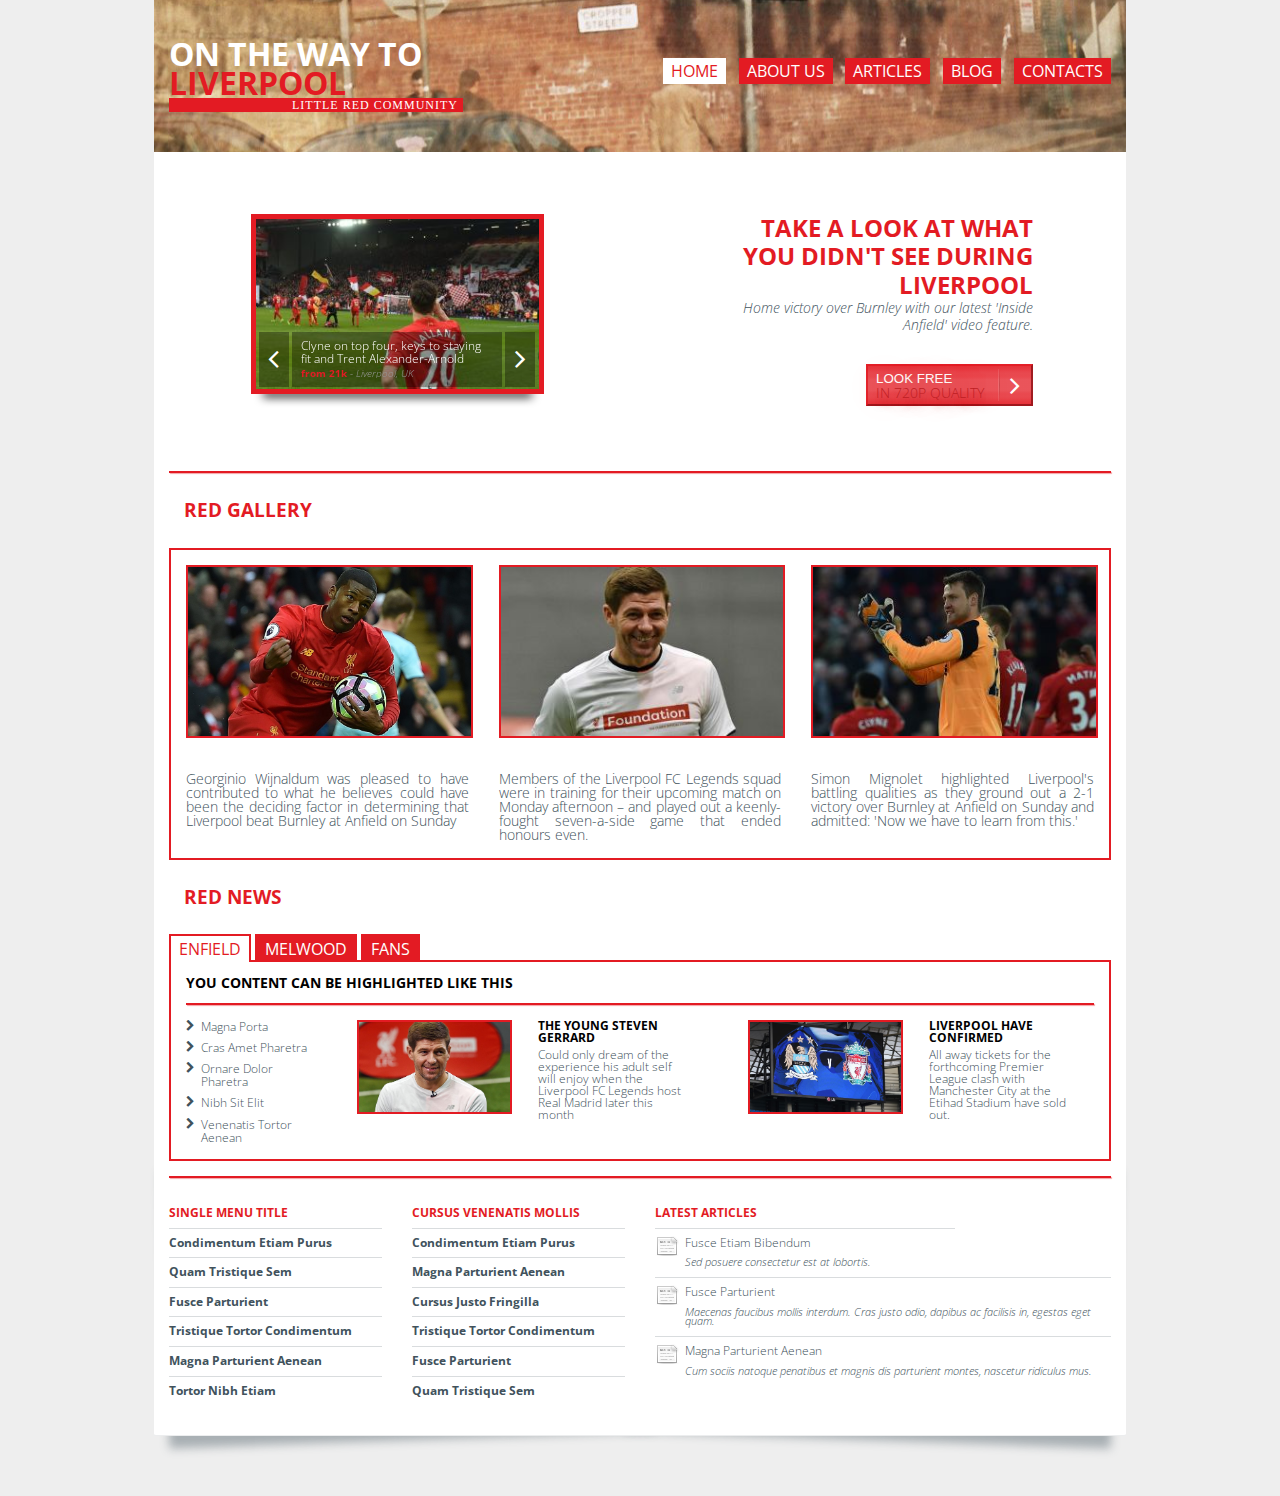
==== index.html @ af90a790 "- добавление файлов в проект" ====
<!doctype html>
<html lang="en">
<head>
<meta charset="UTF-8">
<title>on the way to Liverpool</title>
<meta name="description" content=""/>
<meta http-equiv="X-UA-Compatible" content="IE=edge"/>
<meta name="viewport" content="width=device-width, initial-scale=1.0"/>
<link rel="shortcut icon" href="favicon.ico"/>
<link rel="stylesheet" href="css/libs.min.css">
<link rel="stylesheet" href="css/main.css">
<!--[if lt IE 9]>
<script src="js/html5shiv.js"></script>
<![endif]-->
<script src="js/main.min.js" defer></script>
<!-- Yandex.Metrika counter --><!-- /Yandex.Metrika counter -->
<!-- Google Analytics counter --><!-- /Google Analytics counter -->
</head>
<body>
<div class="wrapper-clobal">
        <div class="wraper-internal">
            <header>
    <div class="container-fluid">
        <div class="row">
            <div class="logo-zone col-lg-4 col-md-4 col-sm-4">
                <h1>On the way to <span>Liverpool</span></h1>
                <p>little red community</p>
            </div>
            <div class="menu-zone col-lg-8 col-md-8 col-sm-8">
                <nav>
                    <ul class="primary-menu">
                        <li><a href="index.html">home</a></li>
                        <li><a href="#">about us</a></li>
                        <li>
                            <a class="drop-menu" href="#">articles</a>
                            <ul class="drop-menu-block">
                                <li><a href="#">Hot News</a></li>
                                <li><a href="#">Interview</a></li>
                                <li><a href="#">Coach and Melvud</a></li>
                                <li><a href="#">Pages for fans</a></li>
                            </ul>
                        </li>
                        <li>
                            <a class="drop-menu" href="#">blog</a>
                            <ul class="drop-menu-block">
                                <li><a href="#">Hot Themes</a></li>
                                <li><a href="#">Top 250 blogs</a></li>
                                <li><a href="#">Last game analises</a></li>
                                <li><a href="#">Fans "fluds"</a></li>
                            </ul>
                        </li>
                        <li><a href="contactus.html">contacts</a></li>
                    </ul>
                    <div class="clear-both"></div>
                </nav>
            </div>
        </div>
    </div>
    <div class="table-menu"><a href="#"><i class="fa fa-bars" aria-hidden="true"></i></a></div>
</header>
            <main id="index">
    <div class="container-fluid">
        <div class="row">
            <div class="col-lg-6 col-md-6 col-sm-6 col-xs-12">
                <div class="banner-img">
                    <img src="img/banner_news.jpeg" alt="">
                    <div class="blind blind-banner-img">
                        <ul class="bxslider">
                            <li><p>Clyne on top four, keys to staying fit and Trent Alexander-Arnold</p>
                            <span>from 21k</span><span> - Liverpool, UK</span></li>
                            <li><p>Inside Training: Reds prepare for City</p><span>from 4k - </span><span>Manchester, UK</span></li>
                            <li><p>The best of: Trent runs rings around Chelsea</p><span>from 41k </span><span>- London, UK</span></li>
                        </ul>
                    </div>
                    <div class="shadow"></div>
                </div>
            </div>
            <div class="col-lg-6 col-md-6 col-sm-6 col-xs-12">
                <div class="banner-text">
                    <h2>Take a look at what you didn't see during Liverpool</h2>
                    <p>Home victory over Burnley with our latest 'Inside Anfield' video feature.</p>
                    <button class="primary-red-button">look free <p>in 720p Quality</p><i class="fa fa-angle-right" aria-hidden="true"></i></button>
                </div>
            </div>
        </div>
        <div class="row line"></div>
        <div class="row">
            <div class="container-fluid">
                <div class="row title">
                    <h3 class="col-lg-12 col-md-12 col-sm-12 col-xs-12">red gallery</h3>
                </div>
            </div>
        </div>
        <div class="row">
            <div class="container-fluid">
                <div class="gallery">
                    <div class="item-gallery col-lg-4 col-md-4 col-sm-4 col-xs-12">
                            <div class="row">
                                <div class="gallery-img col-lg-12 col-md-12 col-sm-12 col-xs-12">
                                    <div class="blind gallery-blind">
                                        <div class="gallery-blind-button small">
                                            <i class="fa fa-download" aria-hidden="true"></i>
                                        </div>
                                        <div class="gallery-blind-button big">
                                            <i class="fa fa-plus" aria-hidden="true"></i>
                                        </div>
                                        <div class="gallery-blind-button small">
                                            <i class="fa fa-desktop" aria-hidden="true"></i>
                                        </div>
                                        <div class="gallery-blind-helper"></div>
                                    </div>
                                    <img class="img-responsive" src="img/gallery1.jpeg" alt="">
                                </div>
                                <div class="gallery-text col-lg-12 col-md-12 col-sm-12 hidden-xs">
                                    <p>
                                        Georginio Wijnaldum was pleased to have contributed to what he
                                        believes could have been the deciding factor in determining that Liverpool
                                        beat Burnley at Anfield on Sunday
                                    </p>
                                </div>
                            </div>
                    </div>
                    <div class="item-gallery col-lg-4 col-md-4 col-sm-4 col-xs-12">
                            <div class="row">
                                <div class="gallery-img col-lg-12 col-md-12 col-sm-12 col-xs-12">
                                    <div class="blind gallery-blind">
                                        <div class="gallery-blind-button small">
                                            <i class="fa fa-download" aria-hidden="true"></i>
                                        </div>
                                        <div class="gallery-blind-button big">
                                            <i class="fa fa-plus" aria-hidden="true"></i>
                                        </div>
                                        <div class="gallery-blind-button small">
                                            <i class="fa fa-desktop" aria-hidden="true"></i>
                                        </div>
                                        <div class="gallery-blind-helper"></div>
                                    </div>
                                <img class="img-responsive" src="img/gallery2.jpeg" alt="">
                            </div>
                                <div class="gallery-text col-lg-12 col-md-12 col-sm-12 hidden-xs">
                                    <p>Members of the Liverpool FC Legends squad were in training
                                for their upcoming match on Monday afternoon – and played out a keenly-fought
                                seven-a-side game that ended honours even.</p>
                                </div>
                            </div>
                    </div>
                    <div class="item-gallery col-lg-4 col-md-4 col-sm-4 col-xs-12">
                            <div class="row">
                                <div class="gallery-img col-lg-12 col-md-12 col-sm-12 col-xs-12">
                                    <div class="blind gallery-blind">
                                        <div class="gallery-blind-button small">
                                            <i class="fa fa-download" aria-hidden="true"></i>
                                        </div>
                                        <div class="gallery-blind-button big">
                                            <i class="fa fa-plus" aria-hidden="true"></i>
                                        </div>
                                        <div class="gallery-blind-button small">
                                            <i class="fa fa-desktop" aria-hidden="true"></i>
                                        </div>
                                        <div class="gallery-blind-helper"></div>
                                    </div>
                                    <img class="img-responsive" src="img/gallery3.jpeg" alt="">
                                </div>
                                <div class="gallery-text col-lg-12 col-md-12 col-sm-12 hidden-xs">
                                        <p>Simon Mignolet highlighted Liverpool's battling qualities as they ground out
                                    a 2-1 victory over Burnley at Anfield on Sunday and admitted: 'Now we have to
                                    learn from this.'</p>
                                </div>
                            </div>
                    </div>
                </div>
            </div>
        </div>
        <div class="row">
            <div class="container-fluid">
                <div class="row title">
                    <h3 class="col-lg-12 col-md-12 col-sm-12 col-xs-12">red news</h3>
                </div>
            </div>
        </div>
        <div class="row">
            <div class="col-lg-12 col-md-12 col-sm-12 col-xs-12">
                <div class="wrapper-tabs">
                    <div class="container-tabs">
                        <div class="direction-tabs">
                            <a data-tab="tabs-first" class="active-link">Enfield</a>
                            <a data-tab="tabs-second">Melwood</a>
                            <a data-tab="tabs-third">fans</a>
                        </div>
                        <ul>
                            <li class="tabs-item tabs-first tabs-active">
                                <div class="container-fluid">
                                    <div class="row">
                                        <h3 class="col-lg-12 col-md-12 col-sm-12 col-xs-12">You content can be highlighted like this</h3>
                                    </div>
                                    <div class="row line">
                                    </div>
                                    <div class="row">
                                        <div class="col-lg-2 col-md-2 hidden-sm hidden-xs">
                                            <ul class="tabs-content-list">
                                                <li><i class="fa fa-chevron-right" aria-hidden="true"></i>Magna Porta</li>
                                                <li><i class="fa fa-chevron-right" aria-hidden="true"></i>Cras Amet Pharetra</li>
                                                <li><i class="fa fa-chevron-right" aria-hidden="true"></i>Ornare Dolor Pharetra</li>
                                                <li><i class="fa fa-chevron-right" aria-hidden="true"></i>Nibh Sit Elit</li>
                                                <li><i class="fa fa-chevron-right" aria-hidden="true"></i>Venenatis Tortor Aenean</li>
                                            </ul></div>
                                        <div class="tabs-news-item col-lg-5 col-md-5 col-sm-6 col-xs-12">
                                            <div class="container-fluid">
                                                <div class="row">
                                                    <div class="tabs-news-item-images col-lg-6 col-md-6 col-sm-5 col-xs-4">
                                                        <img class="img-responsive" src="img/news_size_5.jpeg" alt="">
                                                    </div>
                                                    <div class="tabs-news-item-text col-lg-6 col-md-6 col-sm-7 col-xs-8">
                                                    <h4>The young Steven Gerrard</h4>
                                                    <p>Could only dream of the experience his adult self will enjoy
                                                        when the Liverpool FC Legends host Real Madrid later this month
                                                    </p></div></div></div></div>
                                        <div class="tabs-news-item col-lg-5 col-md-5 col-sm-6 col-xs-12">
                                            <div class="container-fluid">
                                                <div class="row">
                                                    <div class="tabs-news-item-images col-lg-6 col-md-6 col-sm-5 col-xs-4">
                                                        <img class="img-responsive" src="img/news_size_6.jpeg" alt="">
                                                    </div>
                                                    <div class="tabs-news-item-text col-lg-6 col-md-6 col-sm-7 col-xs-8">
                                                        <h4>Liverpool have confirmed</h4>
                                                        <p>All away tickets for the forthcoming
                                                            Premier League clash with Manchester City at the Etihad
                                                            Stadium have sold out.
                                                        </p>
                                                    </div>
                                                </div>
                                            </div>
                                        </div>
                                    </div>
                                </div>
                            </li>
                            <li class="tabs-item tabs-second">
                                <div class="container-fluid">
                                    <div class="row">
                                        <h3 class="col-lg-12 col-md-12 col-sm-12 col-xs-12">You content can be highlighted like this</h3>
                                    </div>
                                    <div class="row line">
                                    </div>
                                    <div class="row">
                                        <div class="col-lg-2 col-md-2 hidden-sm hidden-xs">
                                            <ul class="tabs-content-list">
                                                <li><i class="fa fa-chevron-right" aria-hidden="true"></i>Magna Porta</li>
                                                <li><i class="fa fa-chevron-right" aria-hidden="true"></i>Cras Amet Pharetra</li>
                                                <li><i class="fa fa-chevron-right" aria-hidden="true"></i>Ornare Dolor Pharetra</li>
                                                <li><i class="fa fa-chevron-right" aria-hidden="true"></i>Nibh Sit Elit</li>
                                                <li><i class="fa fa-chevron-right" aria-hidden="true"></i>Venenatis Tortor Aenean</li>
                                            </ul></div>
                                        <div class="tabs-news-item col-lg-5 col-md-5 col-sm-6 col-xs-12">
                                            <div class="container-fluid">
                                                <div class="row">
                                                    <div class="tabs-news-item-images col-lg-6 col-md-6 col-sm-5 col-xs-4">
                                                        <img src="img/news_size_7.jpeg" alt="">
                                                    </div>
                                                    <div class="tabs-news-item-text col-lg-6 col-md-6 col-sm-7 col-xs-8">
                                                        <h4>Jürgen Klopp has discussed</h4>
                                                        <p> His plans for the summer transfer window,
                                                            with the Liverpool boss aiming to build on the ‘really good basis’ of his current squad.
                                                        </p></div></div></div></div>
                                        <div class="tabs-news-item col-lg-5 col-md-5 col-sm-6 col-xs-12">
                                            <div class="container-fluid">
                                                <div class="row">
                                                    <div class="tabs-news-item-images col-lg-6 col-md-6 col-sm-5 col-xs-4">
                                                        <img src="img/news_size_8.jpeg" alt="">
                                                    </div>
                                                    <div class="tabs-news-item-text col-lg-6 col-md-6 col-sm-7 col-xs-8">
                                                        <h4>Jordan Henderson has used</h4>
                                                        <p>His official matchday programme column
                                                            to heap praise upon the performances of Emre Can and Divock Origi
                                                            in last weekend’s victory over Arsenal.
                                                        </p>
                                                    </div>
                                                </div>
                                            </div>
                                        </div>
                                    </div>
                                </div>
                            </li>
                            <li class="tabs-item tabs-third">
                                <div class="container-fluid">
                                    <div class="row">
                                        <h3 class="col-lg-12 col-md-12 col-sm-12 col-xs-12">You content can be highlighted like this</h3>
                                    </div>
                                    <div class="row line">
                                    </div>
                                    <div class="row">
                                        <div class="col-lg-2 col-md-2 hidden-sm hidden-xs">
                                            <ul class="tabs-content-list">
                                                <li><i class="fa fa-chevron-right" aria-hidden="true"></i>Magna Porta</li>
                                                <li><i class="fa fa-chevron-right" aria-hidden="true"></i>Cras Amet Pharetra</li>
                                                <li><i class="fa fa-chevron-right" aria-hidden="true"></i>Ornare Dolor Pharetra</li>
                                                <li><i class="fa fa-chevron-right" aria-hidden="true"></i>Nibh Sit Elit</li>
                                                <li><i class="fa fa-chevron-right" aria-hidden="true"></i>Venenatis Tortor Aenean</li>
                                            </ul></div>
                                        <div class="tabs-news-item col-lg-5 col-md-5 col-sm-6 col-xs-12">
                                            <div class="container-fluid">
                                                <div class="row">
                                                    <div class="tabs-news-item-images col-lg-6 col-md-6 col-sm-5 col-xs-4">
                                                        <img src="img/news_size_9.jpeg" alt="">
                                                    </div>
                                                    <div class="tabs-news-item-text col-lg-6 col-md-6 col-sm-7 col-xs-8">
                                                        <h4>Follow all the build-up</h4>
                                                        <p>Team news, action, in-game stats,
                                                            reaction and more live from Anfield in our matchday blog as
                                                            Liverpool take on Burnley in the Premier League.
                                                        </p></div></div></div></div>
                                        <div class="tabs-news-item col-lg-5 col-md-5 col-sm-6 col-xs-12">
                                            <div class="container-fluid">
                                                <div class="row">
                                                    <div class="tabs-news-item-images col-lg-6 col-md-6 col-sm-5 col-xs-4">
                                                        <img src="img/news_size_10.jpeg" alt="">
                                                    </div>
                                                    <div class="tabs-news-item-text col-lg-6 col-md-6 col-sm-7 col-xs-8">
                                                        <h4>Divock Origi starts</h4>
                                                        <p>For Liverpool in this afternoon’s
                                                            Premier League clash with Burnley at Anfield.
                                                        </p>
                                                    </div>
                                                </div>
                                            </div>
                                        </div>
                                    </div>
                                </div>
                            </li>
                        </ul>
                    </div>
                </div>
            </div>
        </div>
    </div>
</main>
            <footer>
    <div class="container-fluid">
        <div class="row line">
        </div>
        <div class="row">
            <div class="col-lg-3 col-md-3 col-sm-6">
                <ul class="footer-menu first">
                    <li>SINGLE MENU TITLE</li>
                    <li><div class="line-border"></div>Condimentum Etiam Purus</li>
                    <li><div class="line-border"></div>Quam Tristique Sem</li>
                    <li><div class="line-border"></div>Fusce Parturient</li>
                    <li><div class="line-border"></div>Tristique Tortor Condimentum</li>
                    <li><div class="line-border"></div>Magna Parturient Aenean</li>
                    <li><div class="line-border"></div>Tortor Nibh Etiam</li>
                </ul>
            </div>
            <div class="col-lg-3 col-md-3 col-sm-6">
                <ul class="footer-menu second">
                    <li>Cursus Venenatis Mollis</li>
                    <li><div class="line-border"></div>Condimentum Etiam Purus</li>
                    <li><div class="line-border"></div>Magna Parturient Aenean</li>
                    <li><div class="line-border"></div>Cursus Justo Fringilla</li>
                    <li><div class="line-border"></div>Tristique Tortor Condimentum</li>
                    <li><div class="line-border"></div>Fusce Parturient</li>
                    <li><div class="line-border"></div>Quam Tristique Sem</li>
                </ul></div>
            <div class="col-lg-6 col-md-6 col-sm-12">
                <ul class="footer-menu third">
                    <li>LATEST ARTICLES</li>
                    <li><div class="images-footer"></div><div class="line-border"></div><div><p>Fusce Etiam Bibendum</p><span>Sed posuere consectetur est at lobortis.</span></div>
                       </li>
                    <li><div class="images-footer"></div><div class="line-border"></div><div><p>Fusce Parturient</p><span>Maecenas faucibus mollis interdum. Cras justo odio, dapibus ac facilisis in, egestas
                        eget quam.</span></div></li>
                    <li><div class="images-footer"></div><div class="line-border"></div><div><p>Magna Parturient Aenean</p><span>Cum sociis natoque penatibus et magnis dis parturient montes, nascetur ridiculus mus.</span></div></li>
                </ul></div>
        </div>
    </div>
</footer>
        </div>
</div>

</body>
</html>
---- css/libs.min.css ----
@import url("https://fonts.googleapis.com/css?family=Open+Sans:400,600,700&subset=cyrillic");.bx-wrapper{position:relative;margin-bottom:60px;padding:0;*zoom:1;-ms-touch-action:pan-y;touch-action:pan-y}.bx-wrapper img{max-width:100%;display:block}.bxslider{margin:0;padding:0}ul.bxslider{list-style:none}.bx-viewport{-webkit-transform:translatez(0)}.bx-wrapper{box-shadow:0 0 5px #ccc;border:5px solid #fff;background:#fff}.bx-wrapper .bx-controls-auto,.bx-wrapper .bx-pager{position:absolute;bottom:-30px;width:100%}.bx-wrapper .bx-loading{min-height:50px;background:url(images/bx_loader.gif) 50% no-repeat #fff;height:100%;width:100%;position:absolute;top:0;left:0;z-index:1}.bx-wrapper .bx-pager{text-align:center;font-size:.85em;font-family:Arial;font-weight:700;color:#666;padding-top:20px}.bx-wrapper .bx-pager.bx-default-pager a{background:#666;text-indent:-9999px;display:block;width:10px;height:10px;margin:0 5px;outline:0;border-radius:5px}.bx-wrapper .bx-pager.bx-default-pager a.active,.bx-wrapper .bx-pager.bx-default-pager a:focus,.bx-wrapper .bx-pager.bx-default-pager a:hover{background:#000}.bx-wrapper .bx-controls-auto .bx-controls-auto-item,.bx-wrapper .bx-pager-item{display:inline-block;vertical-align:bottom;*zoom:1;*display:inline}.bx-wrapper .bx-pager-item{font-size:0;line-height:0}.bx-wrapper .bx-prev{left:10px;background:url(images/controls.png) no-repeat 0 -32px}.bx-wrapper .bx-prev:focus,.bx-wrapper .bx-prev:hover{background-position:0 0}.bx-wrapper .bx-next{right:10px;background:url(images/controls.png) no-repeat -43px -32px}.bx-wrapper .bx-next:focus,.bx-wrapper .bx-next:hover{background-position:-43px 0}.bx-wrapper .bx-controls-direction a{position:absolute;top:50%;margin-top:-16px;outline:0;width:32px;height:32px;text-indent:-9999px;z-index:2}.bx-wrapper .bx-controls-direction a.disabled{display:none}.bx-wrapper .bx-controls-auto{text-align:center}.bx-wrapper .bx-controls-auto .bx-start{display:block;text-indent:-9999px;width:10px;height:11px;outline:0;background:url(images/controls.png) -86px -11px no-repeat;margin:0 3px}.bx-wrapper .bx-controls-auto .bx-start.active,.bx-wrapper .bx-controls-auto .bx-start:focus,.bx-wrapper .bx-controls-auto .bx-start:hover{background-position:-86px 0}.bx-wrapper .bx-controls-auto .bx-stop{display:block;text-indent:-9999px;width:9px;height:11px;outline:0;background:url(images/controls.png) -86px -44px no-repeat;margin:0 3px}.bx-wrapper .bx-controls-auto .bx-stop.active,.bx-wrapper .bx-controls-auto .bx-stop:focus,.bx-wrapper .bx-controls-auto .bx-stop:hover{background-position:-86px -33px}.bx-wrapper .bx-controls.bx-has-controls-auto.bx-has-pager .bx-pager{text-align:left;width:80%}.bx-wrapper .bx-controls.bx-has-controls-auto.bx-has-pager .bx-controls-auto{right:0;width:35px}.bx-wrapper .bx-caption{position:absolute;bottom:0;left:0;background:#666;background:rgba(80,80,80,.75);width:100%}.bx-wrapper .bx-caption span{color:#fff;font-family:Arial;display:block;font-size:.85em;padding:10px}

/*!
 * Generated using the Bootstrap Customizer (http://getbootstrap.com/customize/?id=eda6364aa4dfc3947b2b)
 * Config saved to config.json and https://gist.github.com/eda6364aa4dfc3947b2b
 */
/*!
 * Bootstrap v3.3.6 (http://getbootstrap.com)
 * Copyright 2011-2015 Twitter, Inc.
 * Licensed under MIT (https://github.com/twbs/bootstrap/blob/master/LICENSE)
 */
/*! normalize.css v3.0.3 | MIT License | github.com/necolas/normalize.css */.container{margin-right:auto;margin-left:auto;padding-left:15px;padding-right:15px}@media (min-width:768px){.container{width:750px}}@media (min-width:992px){.container{width:970px}}@media (min-width:1200px){.container{width:1170px}}.container-fluid{margin-right:auto;margin-left:auto;padding-left:15px;padding-right:15px}.row{margin-left:-15px;margin-right:-15px}.col-lg-1,.col-lg-2,.col-lg-3,.col-lg-4,.col-lg-5,.col-lg-6,.col-lg-7,.col-lg-8,.col-lg-9,.col-lg-10,.col-lg-11,.col-lg-12,.col-md-1,.col-md-2,.col-md-3,.col-md-4,.col-md-5,.col-md-6,.col-md-7,.col-md-8,.col-md-9,.col-md-10,.col-md-11,.col-md-12,.col-sm-1,.col-sm-2,.col-sm-3,.col-sm-4,.col-sm-5,.col-sm-6,.col-sm-7,.col-sm-8,.col-sm-9,.col-sm-10,.col-sm-11,.col-sm-12,.col-xs-1,.col-xs-2,.col-xs-3,.col-xs-4,.col-xs-5,.col-xs-6,.col-xs-7,.col-xs-8,.col-xs-9,.col-xs-10,.col-xs-11,.col-xs-12{position:relative;min-height:1px;padding-left:15px;padding-right:15px}.col-xs-1,.col-xs-2,.col-xs-3,.col-xs-4,.col-xs-5,.col-xs-6,.col-xs-7,.col-xs-8,.col-xs-9,.col-xs-10,.col-xs-11,.col-xs-12{float:left}.col-xs-12{width:100%}.col-xs-11{width:91.66666667%}.col-xs-10{width:83.33333333%}.col-xs-9{width:75%}.col-xs-8{width:66.66666667%}.col-xs-7{width:58.33333333%}.col-xs-6{width:50%}.col-xs-5{width:41.66666667%}.col-xs-4{width:33.33333333%}.col-xs-3{width:25%}.col-xs-2{width:16.66666667%}.col-xs-1{width:8.33333333%}.col-xs-pull-12{right:100%}.col-xs-pull-11{right:91.66666667%}.col-xs-pull-10{right:83.33333333%}.col-xs-pull-9{right:75%}.col-xs-pull-8{right:66.66666667%}.col-xs-pull-7{right:58.33333333%}.col-xs-pull-6{right:50%}.col-xs-pull-5{right:41.66666667%}.col-xs-pull-4{right:33.33333333%}.col-xs-pull-3{right:25%}.col-xs-pull-2{right:16.66666667%}.col-xs-pull-1{right:8.33333333%}.col-xs-pull-0{right:auto}.col-xs-push-12{left:100%}.col-xs-push-11{left:91.66666667%}.col-xs-push-10{left:83.33333333%}.col-xs-push-9{left:75%}.col-xs-push-8{left:66.66666667%}.col-xs-push-7{left:58.33333333%}.col-xs-push-6{left:50%}.col-xs-push-5{left:41.66666667%}.col-xs-push-4{left:33.33333333%}.col-xs-push-3{left:25%}.col-xs-push-2{left:16.66666667%}.col-xs-push-1{left:8.33333333%}.col-xs-push-0{left:auto}.col-xs-offset-12{margin-left:100%}.col-xs-offset-11{margin-left:91.66666667%}.col-xs-offset-10{margin-left:83.33333333%}.col-xs-offset-9{margin-left:75%}.col-xs-offset-8{margin-left:66.66666667%}.col-xs-offset-7{margin-left:58.33333333%}.col-xs-offset-6{margin-left:50%}.col-xs-offset-5{margin-left:41.66666667%}.col-xs-offset-4{margin-left:33.33333333%}.col-xs-offset-3{margin-left:25%}.col-xs-offset-2{margin-left:16.66666667%}.col-xs-offset-1{margin-left:8.33333333%}.col-xs-offset-0{margin-left:0}@media (min-width:768px){.col-sm-1,.col-sm-2,.col-sm-3,.col-sm-4,.col-sm-5,.col-sm-6,.col-sm-7,.col-sm-8,.col-sm-9,.col-sm-10,.col-sm-11,.col-sm-12{float:left}.col-sm-12{width:100%}.col-sm-11{width:91.66666667%}.col-sm-10{width:83.33333333%}.col-sm-9{width:75%}.col-sm-8{width:66.66666667%}.col-sm-7{width:58.33333333%}.col-sm-6{width:50%}.col-sm-5{width:41.66666667%}.col-sm-4{width:33.33333333%}.col-sm-3{width:25%}.col-sm-2{width:16.66666667%}.col-sm-1{width:8.33333333%}.col-sm-pull-12{right:100%}.col-sm-pull-11{right:91.66666667%}.col-sm-pull-10{right:83.33333333%}.col-sm-pull-9{right:75%}.col-sm-pull-8{right:66.66666667%}.col-sm-pull-7{right:58.33333333%}.col-sm-pull-6{right:50%}.col-sm-pull-5{right:41.66666667%}.col-sm-pull-4{right:33.33333333%}.col-sm-pull-3{right:25%}.col-sm-pull-2{right:16.66666667%}.col-sm-pull-1{right:8.33333333%}.col-sm-pull-0{right:auto}.col-sm-push-12{left:100%}.col-sm-push-11{left:91.66666667%}.col-sm-push-10{left:83.33333333%}.col-sm-push-9{left:75%}.col-sm-push-8{left:66.66666667%}.col-sm-push-7{left:58.33333333%}.col-sm-push-6{left:50%}.col-sm-push-5{left:41.66666667%}.col-sm-push-4{left:33.33333333%}.col-sm-push-3{left:25%}.col-sm-push-2{left:16.66666667%}.col-sm-push-1{left:8.33333333%}.col-sm-push-0{left:auto}.col-sm-offset-12{margin-left:100%}.col-sm-offset-11{margin-left:91.66666667%}.col-sm-offset-10{margin-left:83.33333333%}.col-sm-offset-9{margin-left:75%}.col-sm-offset-8{margin-left:66.66666667%}.col-sm-offset-7{margin-left:58.33333333%}.col-sm-offset-6{margin-left:50%}.col-sm-offset-5{margin-left:41.66666667%}.col-sm-offset-4{margin-left:33.33333333%}.col-sm-offset-3{margin-left:25%}.col-sm-offset-2{margin-left:16.66666667%}.col-sm-offset-1{margin-left:8.33333333%}.col-sm-offset-0{margin-left:0}}@media (min-width:992px){.col-md-1,.col-md-2,.col-md-3,.col-md-4,.col-md-5,.col-md-6,.col-md-7,.col-md-8,.col-md-9,.col-md-10,.col-md-11,.col-md-12{float:left}.col-md-12{width:100%}.col-md-11{width:91.66666667%}.col-md-10{width:83.33333333%}.col-md-9{width:75%}.col-md-8{width:66.66666667%}.col-md-7{width:58.33333333%}.col-md-6{width:50%}.col-md-5{width:41.66666667%}.col-md-4{width:33.33333333%}.col-md-3{width:25%}.col-md-2{width:16.66666667%}.col-md-1{width:8.33333333%}.col-md-pull-12{right:100%}.col-md-pull-11{right:91.66666667%}.col-md-pull-10{right:83.33333333%}.col-md-pull-9{right:75%}.col-md-pull-8{right:66.66666667%}.col-md-pull-7{right:58.33333333%}.col-md-pull-6{right:50%}.col-md-pull-5{right:41.66666667%}.col-md-pull-4{right:33.33333333%}.col-md-pull-3{right:25%}.col-md-pull-2{right:16.66666667%}.col-md-pull-1{right:8.33333333%}.col-md-pull-0{right:auto}.col-md-push-12{left:100%}.col-md-push-11{left:91.66666667%}.col-md-push-10{left:83.33333333%}.col-md-push-9{left:75%}.col-md-push-8{left:66.66666667%}.col-md-push-7{left:58.33333333%}.col-md-push-6{left:50%}.col-md-push-5{left:41.66666667%}.col-md-push-4{left:33.33333333%}.col-md-push-3{left:25%}.col-md-push-2{left:16.66666667%}.col-md-push-1{left:8.33333333%}.col-md-push-0{left:auto}.col-md-offset-12{margin-left:100%}.col-md-offset-11{margin-left:91.66666667%}.col-md-offset-10{margin-left:83.33333333%}.col-md-offset-9{margin-left:75%}.col-md-offset-8{margin-left:66.66666667%}.col-md-offset-7{margin-left:58.33333333%}.col-md-offset-6{margin-left:50%}.col-md-offset-5{margin-left:41.66666667%}.col-md-offset-4{margin-left:33.33333333%}.col-md-offset-3{margin-left:25%}.col-md-offset-2{margin-left:16.66666667%}.col-md-offset-1{margin-left:8.33333333%}.col-md-offset-0{margin-left:0}}@media (min-width:1200px){.col-lg-1,.col-lg-2,.col-lg-3,.col-lg-4,.col-lg-5,.col-lg-6,.col-lg-7,.col-lg-8,.col-lg-9,.col-lg-10,.col-lg-11,.col-lg-12{float:left}.col-lg-12{width:100%}.col-lg-11{width:91.66666667%}.col-lg-10{width:83.33333333%}.col-lg-9{width:75%}.col-lg-8{width:66.66666667%}.col-lg-7{width:58.33333333%}.col-lg-6{width:50%}.col-lg-5{width:41.66666667%}.col-lg-4{width:33.33333333%}.col-lg-3{width:25%}.col-lg-2{width:16.66666667%}.col-lg-1{width:8.33333333%}.col-lg-pull-12{right:100%}.col-lg-pull-11{right:91.66666667%}.col-lg-pull-10{right:83.33333333%}.col-lg-pull-9{right:75%}.col-lg-pull-8{right:66.66666667%}.col-lg-pull-7{right:58.33333333%}.col-lg-pull-6{right:50%}.col-lg-pull-5{right:41.66666667%}.col-lg-pull-4{right:33.33333333%}.col-lg-pull-3{right:25%}.col-lg-pull-2{right:16.66666667%}.col-lg-pull-1{right:8.33333333%}.col-lg-pull-0{right:auto}.col-lg-push-12{left:100%}.col-lg-push-11{left:91.66666667%}.col-lg-push-10{left:83.33333333%}.col-lg-push-9{left:75%}.col-lg-push-8{left:66.66666667%}.col-lg-push-7{left:58.33333333%}.col-lg-push-6{left:50%}.col-lg-push-5{left:41.66666667%}.col-lg-push-4{left:33.33333333%}.col-lg-push-3{left:25%}.col-lg-push-2{left:16.66666667%}.col-lg-push-1{left:8.33333333%}.col-lg-push-0{left:auto}.col-lg-offset-12{margin-left:100%}.col-lg-offset-11{margin-left:91.66666667%}.col-lg-offset-10{margin-left:83.33333333%}.col-lg-offset-9{margin-left:75%}.col-lg-offset-8{margin-left:66.66666667%}.col-lg-offset-7{margin-left:58.33333333%}.col-lg-offset-6{margin-left:50%}.col-lg-offset-5{margin-left:41.66666667%}.col-lg-offset-4{margin-left:33.33333333%}.col-lg-offset-3{margin-left:25%}.col-lg-offset-2{margin-left:16.66666667%}.col-lg-offset-1{margin-left:8.33333333%}.col-lg-offset-0{margin-left:0}}.clearfix:after,.clearfix:before,.container-fluid:after,.container-fluid:before,.container:after,.container:before,.row:after,.row:before{content:" ";display:table}.clearfix:after,.container-fluid:after,.container:after,.row:after{clear:both}.center-block{display:block;margin-left:auto;margin-right:auto}.pull-right{float:right!important}.pull-left{float:left!important}.invisible{visibility:hidden}.text-hide{font:0/0 a;color:transparent;text-shadow:none;background-color:transparent;border:0}.affix{position:fixed}@-ms-viewport{width:device-width}.visible-lg,.visible-lg-block,.visible-lg-inline,.visible-lg-inline-block,.visible-md,.visible-md-block,.visible-md-inline,.visible-md-inline-block,.visible-sm,.visible-sm-block,.visible-sm-inline,.visible-sm-inline-block,.visible-xs,.visible-xs-block,.visible-xs-inline,.visible-xs-inline-block{display:none!important}@media (max-width:767px){.visible-xs{display:block!important}table.visible-xs{display:table!important}tr.visible-xs{display:table-row!important}td.visible-xs,th.visible-xs{display:table-cell!important}}@media (max-width:767px){.visible-xs-block{display:block!important}}@media (max-width:767px){.visible-xs-inline{display:inline!important}}@media (max-width:767px){.visible-xs-inline-block{display:inline-block!important}}@media (min-width:768px) and (max-width:991px){.visible-sm{display:block!important}table.visible-sm{display:table!important}tr.visible-sm{display:table-row!important}td.visible-sm,th.visible-sm{display:table-cell!important}}@media (min-width:768px) and (max-width:991px){.visible-sm-block{display:block!important}}@media (min-width:768px) and (max-width:991px){.visible-sm-inline{display:inline!important}}@media (min-width:768px) and (max-width:991px){.visible-sm-inline-block{display:inline-block!important}}@media (min-width:992px) and (max-width:1199px){.visible-md{display:block!important}table.visible-md{display:table!important}tr.visible-md{display:table-row!important}td.visible-md,th.visible-md{display:table-cell!important}}@media (min-width:992px) and (max-width:1199px){.visible-md-block{display:block!important}}@media (min-width:992px) and (max-width:1199px){.visible-md-inline{display:inline!important}}@media (min-width:992px) and (max-width:1199px){.visible-md-inline-block{display:inline-block!important}}@media (min-width:1200px){.visible-lg{display:block!important}table.visible-lg{display:table!important}tr.visible-lg{display:table-row!important}td.visible-lg,th.visible-lg{display:table-cell!important}}@media (min-width:1200px){.visible-lg-block{display:block!important}}@media (min-width:1200px){.visible-lg-inline{display:inline!important}}@media (min-width:1200px){.visible-lg-inline-block{display:inline-block!important}}@media (max-width:767px){.hidden-xs{display:none!important}}@media (min-width:768px) and (max-width:991px){.hidden-sm{display:none!important}}@media (min-width:992px) and (max-width:1199px){.hidden-md{display:none!important}}@media (min-width:1200px){.hidden-lg{display:none!important}}.visible-print{display:none!important}@media print{.visible-print{display:block!important}table.visible-print{display:table!important}tr.visible-print{display:table-row!important}td.visible-print,th.visible-print{display:table-cell!important}}.visible-print-block{display:none!important}@media print{.visible-print-block{display:block!important}}.visible-print-inline{display:none!important}@media print{.visible-print-inline{display:inline!important}}.visible-print-inline-block{display:none!important}@media print{.visible-print-inline-block{display:inline-block!important}}@media print{.hidden-print{display:none!important}}

/*!
 *  Font Awesome 4.6.3 by @davegandy - http://fontawesome.io - @fontawesome
 *  License - http://fontawesome.io/license (Font: SIL OFL 1.1, CSS: MIT License)
 */@font-face{font-family:FontAwesome;src:url(../fonts/fontawesome-webfont.eot?v=4.6.3);src:url(../fonts/fontawesome-webfont.eot?#iefix&v=4.6.3) format("embedded-opentype"),url(../fonts/fontawesome-webfont.woff2?v=4.6.3) format("woff2"),url(../fonts/fontawesome-webfont.woff?v=4.6.3) format("woff"),url(../fonts/fontawesome-webfont.ttf?v=4.6.3) format("truetype"),url(../fonts/fontawesome-webfont.svg?v=4.6.3#fontawesomeregular) format("svg");font-weight:400;font-style:normal}.fa{display:inline-block;font:normal normal normal 14px/1 FontAwesome;font-size:inherit;text-rendering:auto;-webkit-font-smoothing:antialiased;-moz-osx-font-smoothing:grayscale}.fa-lg{font-size:1.33333333em;line-height:.75em;vertical-align:-15%}.fa-2x{font-size:2em}.fa-3x{font-size:3em}.fa-4x{font-size:4em}.fa-5x{font-size:5em}.fa-fw{width:1.28571429em;text-align:center}.fa-ul{padding-left:0;margin-left:2.14285714em;list-style-type:none}.fa-ul>li{position:relative}.fa-li{position:absolute;left:-2.14285714em;width:2.14285714em;top:.14285714em;text-align:center}.fa-li.fa-lg{left:-1.85714286em}.fa-border{padding:.2em .25em .15em;border:.08em solid #eee;border-radius:.1em}.fa-pull-left{float:left}.fa-pull-right{float:right}.fa.fa-pull-left{margin-right:.3em}.fa.fa-pull-right{margin-left:.3em}.pull-right{float:right}.pull-left{float:left}.fa.pull-left{margin-right:.3em}.fa.pull-right{margin-left:.3em}.fa-spin{-webkit-animation:a 2s infinite linear;animation:a 2s infinite linear}.fa-pulse{-webkit-animation:a 1s infinite steps(8);animation:a 1s infinite steps(8)}@-webkit-keyframes a{0%{-webkit-transform:rotate(0deg);transform:rotate(0deg)}to{-webkit-transform:rotate(359deg);transform:rotate(359deg)}}@keyframes a{0%{-webkit-transform:rotate(0deg);transform:rotate(0deg)}to{-webkit-transform:rotate(359deg);transform:rotate(359deg)}}.fa-rotate-90{-ms-filter:"progid:DXImageTransform.Microsoft.BasicImage(rotation=1)";-webkit-transform:rotate(90deg);transform:rotate(90deg)}.fa-rotate-180{-ms-filter:"progid:DXImageTransform.Microsoft.BasicImage(rotation=2)";-webkit-transform:rotate(180deg);transform:rotate(180deg)}.fa-rotate-270{-ms-filter:"progid:DXImageTransform.Microsoft.BasicImage(rotation=3)";-webkit-transform:rotate(270deg);transform:rotate(270deg)}.fa-flip-horizontal{-ms-filter:"progid:DXImageTransform.Microsoft.BasicImage(rotation=0, mirror=1)";-webkit-transform:scaleX(-1);transform:scaleX(-1)}.fa-flip-vertical{-ms-filter:"progid:DXImageTransform.Microsoft.BasicImage(rotation=2, mirror=1)";-webkit-transform:scaleY(-1);transform:scaleY(-1)}:root .fa-flip-horizontal,:root .fa-flip-vertical,:root .fa-rotate-90,:root .fa-rotate-180,:root .fa-rotate-270{-webkit-filter:none;filter:none}.fa-stack{position:relative;display:inline-block;width:2em;height:2em;line-height:2em;vertical-align:middle}.fa-stack-1x,.fa-stack-2x{position:absolute;left:0;width:100%;text-align:center}.fa-stack-1x{line-height:inherit}.fa-stack-2x{font-size:2em}.fa-inverse{color:#fff}.fa-glass:before{content:"\f000"}.fa-music:before{content:"\f001"}.fa-search:before{content:"\f002"}.fa-envelope-o:before{content:"\f003"}.fa-heart:before{content:"\f004"}.fa-star:before{content:"\f005"}.fa-star-o:before{content:"\f006"}.fa-user:before{content:"\f007"}.fa-film:before{content:"\f008"}.fa-th-large:before{content:"\f009"}.fa-th:before{content:"\f00a"}.fa-th-list:before{content:"\f00b"}.fa-check:before{content:"\f00c"}.fa-close:before,.fa-remove:before,.fa-times:before{content:"\f00d"}.fa-search-plus:before{content:"\f00e"}.fa-search-minus:before{content:"\f010"}.fa-power-off:before{content:"\f011"}.fa-signal:before{content:"\f012"}.fa-cog:before,.fa-gear:before{content:"\f013"}.fa-trash-o:before{content:"\f014"}.fa-home:before{content:"\f015"}.fa-file-o:before{content:"\f016"}.fa-clock-o:before{content:"\f017"}.fa-road:before{content:"\f018"}.fa-download:before{content:"\f019"}.fa-arrow-circle-o-down:before{content:"\f01a"}.fa-arrow-circle-o-up:before{content:"\f01b"}.fa-inbox:before{content:"\f01c"}.fa-play-circle-o:before{content:"\f01d"}.fa-repeat:before,.fa-rotate-right:before{content:"\f01e"}.fa-refresh:before{content:"\f021"}.fa-list-alt:before{content:"\f022"}.fa-lock:before{content:"\f023"}.fa-flag:before{content:"\f024"}.fa-headphones:before{content:"\f025"}.fa-volume-off:before{content:"\f026"}.fa-volume-down:before{content:"\f027"}.fa-volume-up:before{content:"\f028"}.fa-qrcode:before{content:"\f029"}.fa-barcode:before{content:"\f02a"}.fa-tag:before{content:"\f02b"}.fa-tags:before{content:"\f02c"}.fa-book:before{content:"\f02d"}.fa-bookmark:before{content:"\f02e"}.fa-print:before{content:"\f02f"}.fa-camera:before{content:"\f030"}.fa-font:before{content:"\f031"}.fa-bold:before{content:"\f032"}.fa-italic:before{content:"\f033"}.fa-text-height:before{content:"\f034"}.fa-text-width:before{content:"\f035"}.fa-align-left:before{content:"\f036"}.fa-align-center:before{content:"\f037"}.fa-align-right:before{content:"\f038"}.fa-align-justify:before{content:"\f039"}.fa-list:before{content:"\f03a"}.fa-dedent:before,.fa-outdent:before{content:"\f03b"}.fa-indent:before{content:"\f03c"}.fa-video-camera:before{content:"\f03d"}.fa-image:before,.fa-photo:before,.fa-picture-o:before{content:"\f03e"}.fa-pencil:before{content:"\f040"}.fa-map-marker:before{content:"\f041"}.fa-adjust:before{content:"\f042"}.fa-tint:before{content:"\f043"}.fa-edit:before,.fa-pencil-square-o:before{content:"\f044"}.fa-share-square-o:before{content:"\f045"}.fa-check-square-o:before{content:"\f046"}.fa-arrows:before{content:"\f047"}.fa-step-backward:before{content:"\f048"}.fa-fast-backward:before{content:"\f049"}.fa-backward:before{content:"\f04a"}.fa-play:before{content:"\f04b"}.fa-pause:before{content:"\f04c"}.fa-stop:before{content:"\f04d"}.fa-forward:before{content:"\f04e"}.fa-fast-forward:before{content:"\f050"}.fa-step-forward:before{content:"\f051"}.fa-eject:before{content:"\f052"}.fa-chevron-left:before{content:"\f053"}.fa-chevron-right:before{content:"\f054"}.fa-plus-circle:before{content:"\f055"}.fa-minus-circle:before{content:"\f056"}.fa-times-circle:before{content:"\f057"}.fa-check-circle:before{content:"\f058"}.fa-question-circle:before{content:"\f059"}.fa-info-circle:before{content:"\f05a"}.fa-crosshairs:before{content:"\f05b"}.fa-times-circle-o:before{content:"\f05c"}.fa-check-circle-o:before{content:"\f05d"}.fa-ban:before{content:"\f05e"}.fa-arrow-left:before{content:"\f060"}.fa-arrow-right:before{content:"\f061"}.fa-arrow-up:before{content:"\f062"}.fa-arrow-down:before{content:"\f063"}.fa-mail-forward:before,.fa-share:before{content:"\f064"}.fa-expand:before{content:"\f065"}.fa-compress:before{content:"\f066"}.fa-plus:before{content:"\f067"}.fa-minus:before{content:"\f068"}.fa-asterisk:before{content:"\f069"}.fa-exclamation-circle:before{content:"\f06a"}.fa-gift:before{content:"\f06b"}.fa-leaf:before{content:"\f06c"}.fa-fire:before{content:"\f06d"}.fa-eye:before{content:"\f06e"}.fa-eye-slash:before{content:"\f070"}.fa-exclamation-triangle:before,.fa-warning:before{content:"\f071"}.fa-plane:before{content:"\f072"}.fa-calendar:before{content:"\f073"}.fa-random:before{content:"\f074"}.fa-comment:before{content:"\f075"}.fa-magnet:before{content:"\f076"}.fa-chevron-up:before{content:"\f077"}.fa-chevron-down:before{content:"\f078"}.fa-retweet:before{content:"\f079"}.fa-shopping-cart:before{content:"\f07a"}.fa-folder:before{content:"\f07b"}.fa-folder-open:before{content:"\f07c"}.fa-arrows-v:before{content:"\f07d"}.fa-arrows-h:before{content:"\f07e"}.fa-bar-chart-o:before,.fa-bar-chart:before{content:"\f080"}.fa-twitter-square:before{content:"\f081"}.fa-facebook-square:before{content:"\f082"}.fa-camera-retro:before{content:"\f083"}.fa-key:before{content:"\f084"}.fa-cogs:before,.fa-gears:before{content:"\f085"}.fa-comments:before{content:"\f086"}.fa-thumbs-o-up:before{content:"\f087"}.fa-thumbs-o-down:before{content:"\f088"}.fa-star-half:before{content:"\f089"}.fa-heart-o:before{content:"\f08a"}.fa-sign-out:before{content:"\f08b"}.fa-linkedin-square:before{content:"\f08c"}.fa-thumb-tack:before{content:"\f08d"}.fa-external-link:before{content:"\f08e"}.fa-sign-in:before{content:"\f090"}.fa-trophy:before{content:"\f091"}.fa-github-square:before{content:"\f092"}.fa-upload:before{content:"\f093"}.fa-lemon-o:before{content:"\f094"}.fa-phone:before{content:"\f095"}.fa-square-o:before{content:"\f096"}.fa-bookmark-o:before{content:"\f097"}.fa-phone-square:before{content:"\f098"}.fa-twitter:before{content:"\f099"}.fa-facebook-f:before,.fa-facebook:before{content:"\f09a"}.fa-github:before{content:"\f09b"}.fa-unlock:before{content:"\f09c"}.fa-credit-card:before{content:"\f09d"}.fa-feed:before,.fa-rss:before{content:"\f09e"}.fa-hdd-o:before{content:"\f0a0"}.fa-bullhorn:before{content:"\f0a1"}.fa-bell:before{content:"\f0f3"}.fa-certificate:before{content:"\f0a3"}.fa-hand-o-right:before{content:"\f0a4"}.fa-hand-o-left:before{content:"\f0a5"}.fa-hand-o-up:before{content:"\f0a6"}.fa-hand-o-down:before{content:"\f0a7"}.fa-arrow-circle-left:before{content:"\f0a8"}.fa-arrow-circle-right:before{content:"\f0a9"}.fa-arrow-circle-up:before{content:"\f0aa"}.fa-arrow-circle-down:before{content:"\f0ab"}.fa-globe:before{content:"\f0ac"}.fa-wrench:before{content:"\f0ad"}.fa-tasks:before{content:"\f0ae"}.fa-filter:before{content:"\f0b0"}.fa-briefcase:before{content:"\f0b1"}.fa-arrows-alt:before{content:"\f0b2"}.fa-group:before,.fa-users:before{content:"\f0c0"}.fa-chain:before,.fa-link:before{content:"\f0c1"}.fa-cloud:before{content:"\f0c2"}.fa-flask:before{content:"\f0c3"}.fa-cut:before,.fa-scissors:before{content:"\f0c4"}.fa-copy:before,.fa-files-o:before{content:"\f0c5"}.fa-paperclip:before{content:"\f0c6"}.fa-floppy-o:before,.fa-save:before{content:"\f0c7"}.fa-square:before{content:"\f0c8"}.fa-bars:before,.fa-navicon:before,.fa-reorder:before{content:"\f0c9"}.fa-list-ul:before{content:"\f0ca"}.fa-list-ol:before{content:"\f0cb"}.fa-strikethrough:before{content:"\f0cc"}.fa-underline:before{content:"\f0cd"}.fa-table:before{content:"\f0ce"}.fa-magic:before{content:"\f0d0"}.fa-truck:before{content:"\f0d1"}.fa-pinterest:before{content:"\f0d2"}.fa-pinterest-square:before{content:"\f0d3"}.fa-google-plus-square:before{content:"\f0d4"}.fa-google-plus:before{content:"\f0d5"}.fa-money:before{content:"\f0d6"}.fa-caret-down:before{content:"\f0d7"}.fa-caret-up:before{content:"\f0d8"}.fa-caret-left:before{content:"\f0d9"}.fa-caret-right:before{content:"\f0da"}.fa-columns:before{content:"\f0db"}.fa-sort:before,.fa-unsorted:before{content:"\f0dc"}.fa-sort-desc:before,.fa-sort-down:before{content:"\f0dd"}.fa-sort-asc:before,.fa-sort-up:before{content:"\f0de"}.fa-envelope:before{content:"\f0e0"}.fa-linkedin:before{content:"\f0e1"}.fa-rotate-left:before,.fa-undo:before{content:"\f0e2"}.fa-gavel:before,.fa-legal:before{content:"\f0e3"}.fa-dashboard:before,.fa-tachometer:before{content:"\f0e4"}.fa-comment-o:before{content:"\f0e5"}.fa-comments-o:before{content:"\f0e6"}.fa-bolt:before,.fa-flash:before{content:"\f0e7"}.fa-sitemap:before{content:"\f0e8"}.fa-umbrella:before{content:"\f0e9"}.fa-clipboard:before,.fa-paste:before{content:"\f0ea"}.fa-lightbulb-o:before{content:"\f0eb"}.fa-exchange:before{content:"\f0ec"}.fa-cloud-download:before{content:"\f0ed"}.fa-cloud-upload:before{content:"\f0ee"}.fa-user-md:before{content:"\f0f0"}.fa-stethoscope:before{content:"\f0f1"}.fa-suitcase:before{content:"\f0f2"}.fa-bell-o:before{content:"\f0a2"}.fa-coffee:before{content:"\f0f4"}.fa-cutlery:before{content:"\f0f5"}.fa-file-text-o:before{content:"\f0f6"}.fa-building-o:before{content:"\f0f7"}.fa-hospital-o:before{content:"\f0f8"}.fa-ambulance:before{content:"\f0f9"}.fa-medkit:before{content:"\f0fa"}.fa-fighter-jet:before{content:"\f0fb"}.fa-beer:before{content:"\f0fc"}.fa-h-square:before{content:"\f0fd"}.fa-plus-square:before{content:"\f0fe"}.fa-angle-double-left:before{content:"\f100"}.fa-angle-double-right:before{content:"\f101"}.fa-angle-double-up:before{content:"\f102"}.fa-angle-double-down:before{content:"\f103"}.fa-angle-left:before{content:"\f104"}.fa-angle-right:before{content:"\f105"}.fa-angle-up:before{content:"\f106"}.fa-angle-down:before{content:"\f107"}.fa-desktop:before{content:"\f108"}.fa-laptop:before{content:"\f109"}.fa-tablet:before{content:"\f10a"}.fa-mobile-phone:before,.fa-mobile:before{content:"\f10b"}.fa-circle-o:before{content:"\f10c"}.fa-quote-left:before{content:"\f10d"}.fa-quote-right:before{content:"\f10e"}.fa-spinner:before{content:"\f110"}.fa-circle:before{content:"\f111"}.fa-mail-reply:before,.fa-reply:before{content:"\f112"}.fa-github-alt:before{content:"\f113"}.fa-folder-o:before{content:"\f114"}.fa-folder-open-o:before{content:"\f115"}.fa-smile-o:before{content:"\f118"}.fa-frown-o:before{content:"\f119"}.fa-meh-o:before{content:"\f11a"}.fa-gamepad:before{content:"\f11b"}.fa-keyboard-o:before{content:"\f11c"}.fa-flag-o:before{content:"\f11d"}.fa-flag-checkered:before{content:"\f11e"}.fa-terminal:before{content:"\f120"}.fa-code:before{content:"\f121"}.fa-mail-reply-all:before,.fa-reply-all:before{content:"\f122"}.fa-star-half-empty:before,.fa-star-half-full:before,.fa-star-half-o:before{content:"\f123"}.fa-location-arrow:before{content:"\f124"}.fa-crop:before{content:"\f125"}.fa-code-fork:before{content:"\f126"}.fa-chain-broken:before,.fa-unlink:before{content:"\f127"}.fa-question:before{content:"\f128"}.fa-info:before{content:"\f129"}.fa-exclamation:before{content:"\f12a"}.fa-superscript:before{content:"\f12b"}.fa-subscript:before{content:"\f12c"}.fa-eraser:before{content:"\f12d"}.fa-puzzle-piece:before{content:"\f12e"}.fa-microphone:before{content:"\f130"}.fa-microphone-slash:before{content:"\f131"}.fa-shield:before{content:"\f132"}.fa-calendar-o:before{content:"\f133"}.fa-fire-extinguisher:before{content:"\f134"}.fa-rocket:before{content:"\f135"}.fa-maxcdn:before{content:"\f136"}.fa-chevron-circle-left:before{content:"\f137"}.fa-chevron-circle-right:before{content:"\f138"}.fa-chevron-circle-up:before{content:"\f139"}.fa-chevron-circle-down:before{content:"\f13a"}.fa-html5:before{content:"\f13b"}.fa-css3:before{content:"\f13c"}.fa-anchor:before{content:"\f13d"}.fa-unlock-alt:before{content:"\f13e"}.fa-bullseye:before{content:"\f140"}.fa-ellipsis-h:before{content:"\f141"}.fa-ellipsis-v:before{content:"\f142"}.fa-rss-square:before{content:"\f143"}.fa-play-circle:before{content:"\f144"}.fa-ticket:before{content:"\f145"}.fa-minus-square:before{content:"\f146"}.fa-minus-square-o:before{content:"\f147"}.fa-level-up:before{content:"\f148"}.fa-level-down:before{content:"\f149"}.fa-check-square:before{content:"\f14a"}.fa-pencil-square:before{content:"\f14b"}.fa-external-link-square:before{content:"\f14c"}.fa-share-square:before{content:"\f14d"}.fa-compass:before{content:"\f14e"}.fa-caret-square-o-down:before,.fa-toggle-down:before{content:"\f150"}.fa-caret-square-o-up:before,.fa-toggle-up:before{content:"\f151"}.fa-caret-square-o-right:before,.fa-toggle-right:before{content:"\f152"}.fa-eur:before,.fa-euro:before{content:"\f153"}.fa-gbp:before{content:"\f154"}.fa-dollar:before,.fa-usd:before{content:"\f155"}.fa-inr:before,.fa-rupee:before{content:"\f156"}.fa-cny:before,.fa-jpy:before,.fa-rmb:before,.fa-yen:before{content:"\f157"}.fa-rouble:before,.fa-rub:before,.fa-ruble:before{content:"\f158"}.fa-krw:before,.fa-won:before{content:"\f159"}.fa-bitcoin:before,.fa-btc:before{content:"\f15a"}.fa-file:before{content:"\f15b"}.fa-file-text:before{content:"\f15c"}.fa-sort-alpha-asc:before{content:"\f15d"}.fa-sort-alpha-desc:before{content:"\f15e"}.fa-sort-amount-asc:before{content:"\f160"}.fa-sort-amount-desc:before{content:"\f161"}.fa-sort-numeric-asc:before{content:"\f162"}.fa-sort-numeric-desc:before{content:"\f163"}.fa-thumbs-up:before{content:"\f164"}.fa-thumbs-down:before{content:"\f165"}.fa-youtube-square:before{content:"\f166"}.fa-youtube:before{content:"\f167"}.fa-xing:before{content:"\f168"}.fa-xing-square:before{content:"\f169"}.fa-youtube-play:before{content:"\f16a"}.fa-dropbox:before{content:"\f16b"}.fa-stack-overflow:before{content:"\f16c"}.fa-instagram:before{content:"\f16d"}.fa-flickr:before{content:"\f16e"}.fa-adn:before{content:"\f170"}.fa-bitbucket:before{content:"\f171"}.fa-bitbucket-square:before{content:"\f172"}.fa-tumblr:before{content:"\f173"}.fa-tumblr-square:before{content:"\f174"}.fa-long-arrow-down:before{content:"\f175"}.fa-long-arrow-up:before{content:"\f176"}.fa-long-arrow-left:before{content:"\f177"}.fa-long-arrow-right:before{content:"\f178"}.fa-apple:before{content:"\f179"}.fa-windows:before{content:"\f17a"}.fa-android:before{content:"\f17b"}.fa-linux:before{content:"\f17c"}.fa-dribbble:before{content:"\f17d"}.fa-skype:before{content:"\f17e"}.fa-foursquare:before{content:"\f180"}.fa-trello:before{content:"\f181"}.fa-female:before{content:"\f182"}.fa-male:before{content:"\f183"}.fa-gittip:before,.fa-gratipay:before{content:"\f184"}.fa-sun-o:before{content:"\f185"}.fa-moon-o:before{content:"\f186"}.fa-archive:before{content:"\f187"}.fa-bug:before{content:"\f188"}.fa-vk:before{content:"\f189"}.fa-weibo:before{content:"\f18a"}.fa-renren:before{content:"\f18b"}.fa-pagelines:before{content:"\f18c"}.fa-stack-exchange:before{content:"\f18d"}.fa-arrow-circle-o-right:before{content:"\f18e"}.fa-arrow-circle-o-left:before{content:"\f190"}.fa-caret-square-o-left:before,.fa-toggle-left:before{content:"\f191"}.fa-dot-circle-o:before{content:"\f192"}.fa-wheelchair:before{content:"\f193"}.fa-vimeo-square:before{content:"\f194"}.fa-try:before,.fa-turkish-lira:before{content:"\f195"}.fa-plus-square-o:before{content:"\f196"}.fa-space-shuttle:before{content:"\f197"}.fa-slack:before{content:"\f198"}.fa-envelope-square:before{content:"\f199"}.fa-wordpress:before{content:"\f19a"}.fa-openid:before{content:"\f19b"}.fa-bank:before,.fa-institution:before,.fa-university:before{content:"\f19c"}.fa-graduation-cap:before,.fa-mortar-board:before{content:"\f19d"}.fa-yahoo:before{content:"\f19e"}.fa-google:before{content:"\f1a0"}.fa-reddit:before{content:"\f1a1"}.fa-reddit-square:before{content:"\f1a2"}.fa-stumbleupon-circle:before{content:"\f1a3"}.fa-stumbleupon:before{content:"\f1a4"}.fa-delicious:before{content:"\f1a5"}.fa-digg:before{content:"\f1a6"}.fa-pied-piper-pp:before{content:"\f1a7"}.fa-pied-piper-alt:before{content:"\f1a8"}.fa-drupal:before{content:"\f1a9"}.fa-joomla:before{content:"\f1aa"}.fa-language:before{content:"\f1ab"}.fa-fax:before{content:"\f1ac"}.fa-building:before{content:"\f1ad"}.fa-child:before{content:"\f1ae"}.fa-paw:before{content:"\f1b0"}.fa-spoon:before{content:"\f1b1"}.fa-cube:before{content:"\f1b2"}.fa-cubes:before{content:"\f1b3"}.fa-behance:before{content:"\f1b4"}.fa-behance-square:before{content:"\f1b5"}.fa-steam:before{content:"\f1b6"}.fa-steam-square:before{content:"\f1b7"}.fa-recycle:before{content:"\f1b8"}.fa-automobile:before,.fa-car:before{content:"\f1b9"}.fa-cab:before,.fa-taxi:before{content:"\f1ba"}.fa-tree:before{content:"\f1bb"}.fa-spotify:before{content:"\f1bc"}.fa-deviantart:before{content:"\f1bd"}.fa-soundcloud:before{content:"\f1be"}.fa-database:before{content:"\f1c0"}.fa-file-pdf-o:before{content:"\f1c1"}.fa-file-word-o:before{content:"\f1c2"}.fa-file-excel-o:before{content:"\f1c3"}.fa-file-powerpoint-o:before{content:"\f1c4"}.fa-file-image-o:before,.fa-file-photo-o:before,.fa-file-picture-o:before{content:"\f1c5"}.fa-file-archive-o:before,.fa-file-zip-o:before{content:"\f1c6"}.fa-file-audio-o:before,.fa-file-sound-o:before{content:"\f1c7"}.fa-file-movie-o:before,.fa-file-video-o:before{content:"\f1c8"}.fa-file-code-o:before{content:"\f1c9"}.fa-vine:before{content:"\f1ca"}.fa-codepen:before{content:"\f1cb"}.fa-jsfiddle:before{content:"\f1cc"}.fa-life-bouy:before,.fa-life-buoy:before,.fa-life-ring:before,.fa-life-saver:before,.fa-support:before{content:"\f1cd"}.fa-circle-o-notch:before{content:"\f1ce"}.fa-ra:before,.fa-rebel:before,.fa-resistance:before{content:"\f1d0"}.fa-empire:before,.fa-ge:before{content:"\f1d1"}.fa-git-square:before{content:"\f1d2"}.fa-git:before{content:"\f1d3"}.fa-hacker-news:before,.fa-y-combinator-square:before,.fa-yc-square:before{content:"\f1d4"}.fa-tencent-weibo:before{content:"\f1d5"}.fa-qq:before{content:"\f1d6"}.fa-wechat:before,.fa-weixin:before{content:"\f1d7"}.fa-paper-plane:before,.fa-send:before{content:"\f1d8"}.fa-paper-plane-o:before,.fa-send-o:before{content:"\f1d9"}.fa-history:before{content:"\f1da"}.fa-circle-thin:before{content:"\f1db"}.fa-header:before{content:"\f1dc"}.fa-paragraph:before{content:"\f1dd"}.fa-sliders:before{content:"\f1de"}.fa-share-alt:before{content:"\f1e0"}.fa-share-alt-square:before{content:"\f1e1"}.fa-bomb:before{content:"\f1e2"}.fa-futbol-o:before,.fa-soccer-ball-o:before{content:"\f1e3"}.fa-tty:before{content:"\f1e4"}.fa-binoculars:before{content:"\f1e5"}.fa-plug:before{content:"\f1e6"}.fa-slideshare:before{content:"\f1e7"}.fa-twitch:before{content:"\f1e8"}.fa-yelp:before{content:"\f1e9"}.fa-newspaper-o:before{content:"\f1ea"}.fa-wifi:before{content:"\f1eb"}.fa-calculator:before{content:"\f1ec"}.fa-paypal:before{content:"\f1ed"}.fa-google-wallet:before{content:"\f1ee"}.fa-cc-visa:before{content:"\f1f0"}.fa-cc-mastercard:before{content:"\f1f1"}.fa-cc-discover:before{content:"\f1f2"}.fa-cc-amex:before{content:"\f1f3"}.fa-cc-paypal:before{content:"\f1f4"}.fa-cc-stripe:before{content:"\f1f5"}.fa-bell-slash:before{content:"\f1f6"}.fa-bell-slash-o:before{content:"\f1f7"}.fa-trash:before{content:"\f1f8"}.fa-copyright:before{content:"\f1f9"}.fa-at:before{content:"\f1fa"}.fa-eyedropper:before{content:"\f1fb"}.fa-paint-brush:before{content:"\f1fc"}.fa-birthday-cake:before{content:"\f1fd"}.fa-area-chart:before{content:"\f1fe"}.fa-pie-chart:before{content:"\f200"}.fa-line-chart:before{content:"\f201"}.fa-lastfm:before{content:"\f202"}.fa-lastfm-square:before{content:"\f203"}.fa-toggle-off:before{content:"\f204"}.fa-toggle-on:before{content:"\f205"}.fa-bicycle:before{content:"\f206"}.fa-bus:before{content:"\f207"}.fa-ioxhost:before{content:"\f208"}.fa-angellist:before{content:"\f209"}.fa-cc:before{content:"\f20a"}.fa-ils:before,.fa-shekel:before,.fa-sheqel:before{content:"\f20b"}.fa-meanpath:before{content:"\f20c"}.fa-buysellads:before{content:"\f20d"}.fa-connectdevelop:before{content:"\f20e"}.fa-dashcube:before{content:"\f210"}.fa-forumbee:before{content:"\f211"}.fa-leanpub:before{content:"\f212"}.fa-sellsy:before{content:"\f213"}.fa-shirtsinbulk:before{content:"\f214"}.fa-simplybuilt:before{content:"\f215"}.fa-skyatlas:before{content:"\f216"}.fa-cart-plus:before{content:"\f217"}.fa-cart-arrow-down:before{content:"\f218"}.fa-diamond:before{content:"\f219"}.fa-ship:before{content:"\f21a"}.fa-user-secret:before{content:"\f21b"}.fa-motorcycle:before{content:"\f21c"}.fa-street-view:before{content:"\f21d"}.fa-heartbeat:before{content:"\f21e"}.fa-venus:before{content:"\f221"}.fa-mars:before{content:"\f222"}.fa-mercury:before{content:"\f223"}.fa-intersex:before,.fa-transgender:before{content:"\f224"}.fa-transgender-alt:before{content:"\f225"}.fa-venus-double:before{content:"\f226"}.fa-mars-double:before{content:"\f227"}.fa-venus-mars:before{content:"\f228"}.fa-mars-stroke:before{content:"\f229"}.fa-mars-stroke-v:before{content:"\f22a"}.fa-mars-stroke-h:before{content:"\f22b"}.fa-neuter:before{content:"\f22c"}.fa-genderless:before{content:"\f22d"}.fa-facebook-official:before{content:"\f230"}.fa-pinterest-p:before{content:"\f231"}.fa-whatsapp:before{content:"\f232"}.fa-server:before{content:"\f233"}.fa-user-plus:before{content:"\f234"}.fa-user-times:before{content:"\f235"}.fa-bed:before,.fa-hotel:before{content:"\f236"}.fa-viacoin:before{content:"\f237"}.fa-train:before{content:"\f238"}.fa-subway:before{content:"\f239"}.fa-medium:before{content:"\f23a"}.fa-y-combinator:before,.fa-yc:before{content:"\f23b"}.fa-optin-monster:before{content:"\f23c"}.fa-opencart:before{content:"\f23d"}.fa-expeditedssl:before{content:"\f23e"}.fa-battery-4:before,.fa-battery-full:before{content:"\f240"}.fa-battery-3:before,.fa-battery-three-quarters:before{content:"\f241"}.fa-battery-2:before,.fa-battery-half:before{content:"\f242"}.fa-battery-1:before,.fa-battery-quarter:before{content:"\f243"}.fa-battery-0:before,.fa-battery-empty:before{content:"\f244"}.fa-mouse-pointer:before{content:"\f245"}.fa-i-cursor:before{content:"\f246"}.fa-object-group:before{content:"\f247"}.fa-object-ungroup:before{content:"\f248"}.fa-sticky-note:before{content:"\f249"}.fa-sticky-note-o:before{content:"\f24a"}.fa-cc-jcb:before{content:"\f24b"}.fa-cc-diners-club:before{content:"\f24c"}.fa-clone:before{content:"\f24d"}.fa-balance-scale:before{content:"\f24e"}.fa-hourglass-o:before{content:"\f250"}.fa-hourglass-1:before,.fa-hourglass-start:before{content:"\f251"}.fa-hourglass-2:before,.fa-hourglass-half:before{content:"\f252"}.fa-hourglass-3:before,.fa-hourglass-end:before{content:"\f253"}.fa-hourglass:before{content:"\f254"}.fa-hand-grab-o:before,.fa-hand-rock-o:before{content:"\f255"}.fa-hand-paper-o:before,.fa-hand-stop-o:before{content:"\f256"}.fa-hand-scissors-o:before{content:"\f257"}.fa-hand-lizard-o:before{content:"\f258"}.fa-hand-spock-o:before{content:"\f259"}.fa-hand-pointer-o:before{content:"\f25a"}.fa-hand-peace-o:before{content:"\f25b"}.fa-trademark:before{content:"\f25c"}.fa-registered:before{content:"\f25d"}.fa-creative-commons:before{content:"\f25e"}.fa-gg:before{content:"\f260"}.fa-gg-circle:before{content:"\f261"}.fa-tripadvisor:before{content:"\f262"}.fa-odnoklassniki:before{content:"\f263"}.fa-odnoklassniki-square:before{content:"\f264"}.fa-get-pocket:before{content:"\f265"}.fa-wikipedia-w:before{content:"\f266"}.fa-safari:before{content:"\f267"}.fa-chrome:before{content:"\f268"}.fa-firefox:before{content:"\f269"}.fa-opera:before{content:"\f26a"}.fa-internet-explorer:before{content:"\f26b"}.fa-television:before,.fa-tv:before{content:"\f26c"}.fa-contao:before{content:"\f26d"}.fa-500px:before{content:"\f26e"}.fa-amazon:before{content:"\f270"}.fa-calendar-plus-o:before{content:"\f271"}.fa-calendar-minus-o:before{content:"\f272"}.fa-calendar-times-o:before{content:"\f273"}.fa-calendar-check-o:before{content:"\f274"}.fa-industry:before{content:"\f275"}.fa-map-pin:before{content:"\f276"}.fa-map-signs:before{content:"\f277"}.fa-map-o:before{content:"\f278"}.fa-map:before{content:"\f279"}.fa-commenting:before{content:"\f27a"}.fa-commenting-o:before{content:"\f27b"}.fa-houzz:before{content:"\f27c"}.fa-vimeo:before{content:"\f27d"}.fa-black-tie:before{content:"\f27e"}.fa-fonticons:before{content:"\f280"}.fa-reddit-alien:before{content:"\f281"}.fa-edge:before{content:"\f282"}.fa-credit-card-alt:before{content:"\f283"}.fa-codiepie:before{content:"\f284"}.fa-modx:before{content:"\f285"}.fa-fort-awesome:before{content:"\f286"}.fa-usb:before{content:"\f287"}.fa-product-hunt:before{content:"\f288"}.fa-mixcloud:before{content:"\f289"}.fa-scribd:before{content:"\f28a"}.fa-pause-circle:before{content:"\f28b"}.fa-pause-circle-o:before{content:"\f28c"}.fa-stop-circle:before{content:"\f28d"}.fa-stop-circle-o:before{content:"\f28e"}.fa-shopping-bag:before{content:"\f290"}.fa-shopping-basket:before{content:"\f291"}.fa-hashtag:before{content:"\f292"}.fa-bluetooth:before{content:"\f293"}.fa-bluetooth-b:before{content:"\f294"}.fa-percent:before{content:"\f295"}.fa-gitlab:before{content:"\f296"}.fa-wpbeginner:before{content:"\f297"}.fa-wpforms:before{content:"\f298"}.fa-envira:before{content:"\f299"}.fa-universal-access:before{content:"\f29a"}.fa-wheelchair-alt:before{content:"\f29b"}.fa-question-circle-o:before{content:"\f29c"}.fa-blind:before{content:"\f29d"}.fa-audio-description:before{content:"\f29e"}.fa-volume-control-phone:before{content:"\f2a0"}.fa-braille:before{content:"\f2a1"}.fa-assistive-listening-systems:before{content:"\f2a2"}.fa-american-sign-language-interpreting:before,.fa-asl-interpreting:before{content:"\f2a3"}.fa-deaf:before,.fa-deafness:before,.fa-hard-of-hearing:before{content:"\f2a4"}.fa-glide:before{content:"\f2a5"}.fa-glide-g:before{content:"\f2a6"}.fa-sign-language:before,.fa-signing:before{content:"\f2a7"}.fa-low-vision:before{content:"\f2a8"}.fa-viadeo:before{content:"\f2a9"}.fa-viadeo-square:before{content:"\f2aa"}.fa-snapchat:before{content:"\f2ab"}.fa-snapchat-ghost:before{content:"\f2ac"}.fa-snapchat-square:before{content:"\f2ad"}.fa-pied-piper:before{content:"\f2ae"}.fa-first-order:before{content:"\f2b0"}.fa-yoast:before{content:"\f2b1"}.fa-themeisle:before{content:"\f2b2"}.fa-google-plus-circle:before,.fa-google-plus-official:before{content:"\f2b3"}.fa-fa:before,.fa-font-awesome:before{content:"\f2b4"}.sr-only{position:absolute;width:1px;height:1px;padding:0;margin:-1px;overflow:hidden;clip:rect(0,0,0,0);border:0}.sr-only-focusable:active,.sr-only-focusable:focus{position:static;width:auto;height:auto;margin:0;overflow:visible;clip:auto}
---- css/main.css ----
body {
  background-color: rgba(200, 200, 200, 0.3);
  margin: 0;
  padding: 0; }

h1, h2, h3, h4, h5, h6, p, li {
  font-weight: 700;
  font-family: "Open Sans", sans-serif;
  margin: 0;
  padding: 0;
  line-height: 0.8; }

h1, h2, h3, h4 {
  text-transform: uppercase; }

p {
  font-weight: 300;
  color: #41525c; }

a, a:hover {
  font-family: "Open Sans", sans-serif;
  background-color: #e31b23;
  padding: 2px 8px;
  -webkit-transition: background-color 0.3s linear 0s, color 0.3s linear 0s;
  transition: background-color 0.3s linear 0s, color 0.3s linear 0s;
  outline: none;
  text-decoration: none;
  color: #FFFFFF; }
  a:hover, a:hover:hover {
    color: #e31b23;
    background-color: #FFFFFF; }

.active-link {
  color: #e31b23;
  background-color: #FFFFFF; }

img {
  width: 100%;
  height: 100%; }

div, h1, h2, h3, h4, p {
  -webkit-box-sizing: border-box;
          box-sizing: border-box; }

ul, ol {
  margin: 0;
  padding: 0; }
  ul li, ol li {
    list-style-type: none; }

.wrapper-clobal {
  margin: 0 auto;
  max-width: 1200px; }

.wraper-internal {
  position: relative;
  -webkit-border-radius: 2px;
          border-radius: 2px;
  margin: 0 auto 60px;
  max-width: 972px;
  background: #FFFFFF;
  border-bottom: 1px solid rgba(65, 82, 92, 0.1); }

.wraper-internal::after, .wraper-internal::before {
  z-index: -1;
  position: absolute;
  content: "";
  bottom: 10px;
  left: 10px;
  width: 50%;
  top: 80%;
  max-width: 600px;
  background: rgba(65, 82, 92, 0.2);
  -webkit-box-shadow: 0 15px 10px rgba(65, 82, 92, 0.4);
          box-shadow: 0 15px 10px rgba(65, 82, 92, 0.4);
  -webkit-transform: rotate(-2deg);
      -ms-transform: rotate(-2deg);
          transform: rotate(-2deg); }

.wraper-internal::after {
  -webkit-transform: rotate(2deg);
      -ms-transform: rotate(2deg);
          transform: rotate(2deg);
  right: 10px;
  left: auto; }

.line {
  margin: 15px auto 0;
  width: 100%;
  padding: 0 15px;
  height: 0;
  border: 1px solid #e31b23;
  -webkit-box-shadow: 1px 1px 1px rgba(227, 27, 35, 0.4);
          box-shadow: 1px 1px 1px rgba(227, 27, 35, 0.4); }

.blind {
  position: absolute;
  width: 100%;
  height: 100%; }

.title {
  padding: 30px 15px;
  text-shadow: 0 0 0 #E31B24;
  color: transparent; }

.clear-both {
  clear: both;
  width: 100%; }

.primary-red-button {
  display: inline-block;
  margin: 30px 0;
  cursor: pointer;
  position: relative;
  outline: none;
  text-align: left;
  text-transform: uppercase;
  color: #FFFFFF;
  padding: 2px 8px;
  background: -webkit-gradient(linear, left bottom, left top, from(rgba(227, 27, 35, 0.9)), color-stop(rgba(227, 27, 35, 0.85)), color-stop(rgba(227, 27, 35, 0.8)), color-stop(rgba(227, 27, 35, 0.8)), color-stop(rgba(227, 27, 35, 0.75)), color-stop(rgba(227, 27, 35, 0.75)), color-stop(rgba(227, 27, 35, 0.75)), color-stop(rgba(227, 27, 35, 0.75)), color-stop(rgba(227, 27, 35, 0.8)), color-stop(rgba(227, 27, 35, 0.8)), color-stop(rgba(227, 27, 35, 0.85)), to(rgba(227, 27, 35, 0.9)));
  background: -webkit-linear-gradient(bottom, rgba(227, 27, 35, 0.9), rgba(227, 27, 35, 0.85), rgba(227, 27, 35, 0.8), rgba(227, 27, 35, 0.8), rgba(227, 27, 35, 0.75), rgba(227, 27, 35, 0.75), rgba(227, 27, 35, 0.75), rgba(227, 27, 35, 0.75), rgba(227, 27, 35, 0.8), rgba(227, 27, 35, 0.8), rgba(227, 27, 35, 0.85), rgba(227, 27, 35, 0.9));
  background: linear-gradient(0deg, rgba(227, 27, 35, 0.9), rgba(227, 27, 35, 0.85), rgba(227, 27, 35, 0.8), rgba(227, 27, 35, 0.8), rgba(227, 27, 35, 0.75), rgba(227, 27, 35, 0.75), rgba(227, 27, 35, 0.75), rgba(227, 27, 35, 0.75), rgba(227, 27, 35, 0.8), rgba(227, 27, 35, 0.8), rgba(227, 27, 35, 0.85), rgba(227, 27, 35, 0.9));
  width: 167px;
  height: 42px;
  border-color: rgba(227, 27, 35, 0.8); }
  .primary-red-button p {
    text-shadow: 2px 8px 6px rgba(190, 30, 35, 0.6), 0px -5px 35px rgba(190, 30, 35, 0.7); }
  .primary-red-button:hover {
    -webkit-transition: color 0.3s linear, text-shadow 0.3s linear;
    transition: color 0.3s linear, text-shadow 0.3s linear;
    color: #be1e23;
    text-shadow: 2px 8px 6px rgba(190, 30, 35, 0.6), 0px -5px 35px rgba(190, 30, 35, 0.7); }
  .primary-red-button:active {
    -webkit-transition: color 0.3s linear;
    transition: color 0.3s linear;
    color: #FFFFFF; }
    .primary-red-button:active p {
      color: #FFFFFF; }

header {
  padding: 40px 0;
  -webkit-box-sizing: border-box;
          box-sizing: border-box;
  background: url("../img/header.png") repeat-y 50% 36%; }
  header .logo-zone h1 {
    line-height: 0.9;
    color: #FFFFFF; }
    header .logo-zone h1 span {
      color: #e31b23; }
  header .logo-zone p {
    line-height: 1.0;
    max-width: 440px;
    font-size: 12px;
    text-transform: uppercase;
    padding: 1px 5px;
    letter-spacing: 1px;
    font-family: "Oxygen Mono";
    text-align: right;
    color: #FFFFFF;
    background-color: #e31b23; }
  header nav {
    padding: 25px 0;
    line-height: 60px;
    text-align: right; }
    header nav .primary-menu {
      float: right;
      text-align: right; }
      header nav .primary-menu li {
        z-index: 2;
        position: relative;
        font-weight: normal;
        text-transform: uppercase;
        margin: 0 0.4em 0;
        float: left; }
        header nav .primary-menu li:first-of-type {
          margin-left: 0; }
        header nav .primary-menu li:last-of-type {
          margin-right: 0; }
        header nav .primary-menu li a[class="drop-menu"]::after {
          content: "";
          z-index: 4;
          position: absolute;
          border: 10px solid;
          border-color: transparent;
          border-top: 10px solid #FFFFFF;
          bottom: -25px;
          left: 50%;
          right: 50%;
          -webkit-transform: scaleY(0);
              -ms-transform: scaleY(0);
                  transform: scaleY(0);
          -webkit-transform-origin: 100% 0;
              -ms-transform-origin: 100% 0;
                  transform-origin: 100% 0;
          -webkit-transition: -webkit-transform 0.4s linear;
          transition: -webkit-transform 0.4s linear;
          transition: transform 0.4s linear;
          transition: transform 0.4s linear, -webkit-transform 0.4s linear; }
    header nav .primary-menu li:hover .drop-menu-block, header nav .primary-menu li:hover a::after {
      -webkit-transform: scaleY(1);
          -ms-transform: scaleY(1);
              transform: scaleY(1); }
    header nav .primary-menu li:hover a[class="drop-menu"] {
      background-color: #FFFFFF;
      color: #e31b23; }
    header nav .drop-menu-block {
      border: 2px solid #e31b23;
      background-color: #e31b23;
      z-index: 3;
      min-width: 150px;
      position: absolute;
      top: 30px;
      -webkit-transform: scaleY(0);
          -ms-transform: scaleY(0);
              transform: scaleY(0);
      -webkit-transform-origin: 0 0;
          -ms-transform-origin: 0 0;
              transform-origin: 0 0;
      -webkit-transition: -webkit-transform 0.2s linear 0.4s;
      transition: -webkit-transform 0.2s linear 0.4s;
      transition: transform 0.2s linear 0.4s;
      transition: transform 0.2s linear 0.4s, -webkit-transform 0.2s linear 0.4s; }
      header nav .drop-menu-block li {
        width: 100%;
        margin: 0;
        font-size: 13px;
        text-align: left;
        display: block; }
        header nav .drop-menu-block li a {
          -webkit-box-sizing: border-box;
                  box-sizing: border-box;
          display: block;
          width: 100%;
          height: 100%;
          padding: 15px 5px;
          margin: 0;
          background-color: #e31b23;
          color: #FFFFFF; }
        header nav .drop-menu-block li:first-of-type {
          margin-top: 0; }
        header nav .drop-menu-block li:last-of-type {
          margin-bottom: 0; }
  header .table-menu {
    display: none;
    font-size: 20px;
    line-height: 45px;
    text-align: center;
    -webkit-border-radius: 50%;
            border-radius: 50%;
    background-color: #e31b23;
    color: #FFFFFF;
    width: 45px;
    height: 45px;
    position: absolute;
    top: 10px;
    right: 10px; }
    header .table-menu a {
      -webkit-border-radius: 50%;
              border-radius: 50%;
      display: block;
      padding: 0; }

.banner-img {
  position: relative;
  z-index: 2;
  display: block;
  margin: 62px auto;
  width: 293px;
  height: 180px; }
  .banner-img img {
    -webkit-box-sizing: border-box;
            box-sizing: border-box;
    position: relative;
    z-index: 2;
    border: 5px solid #e31b23; }
  .banner-img .blind-banner-img {
    height: 55px;
    bottom: 7px; }

.banner-img::after {
  display: block;
  z-index: 1;
  position: absolute;
  left: 15px;
  right: 15px;
  bottom: 2px;
  content: '';
  -webkit-box-shadow: 0 2px 10px 3px #0b0b0b;
          box-shadow: 0 2px 10px 3px #0b0b0b; }

.banner-text {
  max-width: 300px;
  text-align: right;
  margin: 62px auto 0; }
  .banner-text .primary-red-button i {
    text-align: center;
    line-height: 32px;
    font-size: 28px;
    background-image: -webkit-gradient(linear, left bottom, left top, from(transparent), color-stop(rgba(0, 0, 0, 0.15)), to(transparent)), -webkit-gradient(linear, left bottom, left top, from(rgba(255, 255, 255, 0.1)), color-stop(rgba(255, 255, 255, 0.15)), to(rgba(255, 255, 255, 0.1)));
    background-image: -webkit-linear-gradient(bottom, transparent, rgba(0, 0, 0, 0.15), transparent), -webkit-linear-gradient(bottom, rgba(255, 255, 255, 0.1), rgba(255, 255, 255, 0.15), rgba(255, 255, 255, 0.1));
    background-image: linear-gradient(0deg, transparent, rgba(0, 0, 0, 0.15), transparent), linear-gradient(0deg, rgba(255, 255, 255, 0.1), rgba(255, 255, 255, 0.15), rgba(255, 255, 255, 0.1));
    background-repeat: no-repeat, no-repeat;
    background-position: 0 100%, 0 100%;
    background-size: 1px 100%, 1px 100%;
    background-origin: padding-box, border-box;
    border-left: 1px solid transparent;
    position: absolute;
    right: 0;
    top: 50%;
    margin-top: -16px;
    width: 32px;
    height: 32px; }
  .banner-text .primary-red-button p {
    text-align: left;
    color: #be1e23; }
  .banner-text .primary-red-button:hover p {
    color: #FFFFFF; }
  .banner-text > * {
    line-height: 1.2; }
  .banner-text h2, .banner-text p {
    font-size: 24px;
    text-align: right;
    color: #e31b23; }
  .banner-text p {
    font-size: 14px;
    color: #41525c; }
  .banner-text > p:first-of-type {
    font-style: italic; }

.gallery {
  overflow: hidden;
  border: 2px solid #e31b23;
  text-align: center; }
  .gallery .gallery-img {
    position: relative;
    margin: 15px 0; }
    .gallery .gallery-img img {
      border: 2px solid #e31b23; }
    .gallery .gallery-img .gallery-blind {
      opacity: 0;
      -webkit-transition: opacity 0.4s linear;
      transition: opacity 0.4s linear; }
      .gallery .gallery-img .gallery-blind .gallery-blind-button {
        cursor: pointer;
        color: #41525c;
        text-align: center;
        vertical-align: middle;
        display: inline-block;
        -webkit-box-sizing: content-box;
                box-sizing: content-box;
        background: -webkit-gradient(linear, left bottom, left top, from(#fefefe), color-stop(#fafafa), color-stop(#f6f6f6), color-stop(#f2f2f2), color-stop(#eeeeee), color-stop(#eaeaea), color-stop(#e6e6e6), color-stop(#e2e2e2), color-stop(#dedede), to(#dadada));
        background: -webkit-linear-gradient(bottom, #fefefe, #fafafa, #f6f6f6, #f2f2f2, #eeeeee, #eaeaea, #e6e6e6, #e2e2e2, #dedede, #dadada);
        background: linear-gradient(0deg, #fefefe, #fafafa, #f6f6f6, #f2f2f2, #eeeeee, #eaeaea, #e6e6e6, #e2e2e2, #dedede, #dadada);
        background-clip: content-box;
        -webkit-border-radius: 50%;
                border-radius: 50%;
        -webkit-box-shadow: 0 0 1px 7px rgba(250, 250, 250, 0.3);
                box-shadow: 0 0 1px 7px rgba(250, 250, 250, 0.3);
        -webkit-transition: color 0.4s linear, background 0.4s linear, -webkit-box-shadow 0.4s linear;
        transition: color 0.4s linear, background 0.4s linear, -webkit-box-shadow 0.4s linear;
        transition: color 0.4s linear, box-shadow 0.4s linear, background 0.4s linear;
        transition: color 0.4s linear, box-shadow 0.4s linear, background 0.4s linear, -webkit-box-shadow 0.4s linear; }
        .gallery .gallery-img .gallery-blind .gallery-blind-button:hover {
          -webkit-transition: color 0.4s linear, -webkit-box-shadow 0.4s linear;
          transition: color 0.4s linear, -webkit-box-shadow 0.4s linear;
          transition: color 0.4s linear, box-shadow 0.4s linear;
          transition: color 0.4s linear, box-shadow 0.4s linear, -webkit-box-shadow 0.4s linear;
          color: #e31b23;
          -webkit-box-shadow: 0 0 1px 7px rgba(227, 27, 35, 0.3);
                  box-shadow: 0 0 1px 7px rgba(227, 27, 35, 0.3); }
        .gallery .gallery-img .gallery-blind .gallery-blind-button:active {
          color: #FFFFFF;
          -webkit-box-shadow: 0 0 0 4px rgba(250, 250, 250, 0.8);
                  box-shadow: 0 0 0 4px rgba(250, 250, 250, 0.8);
          -webkit-transition: color 0.4s linear, background 0.4s linear, -webkit-box-shadow 0.4s linear;
          transition: color 0.4s linear, background 0.4s linear, -webkit-box-shadow 0.4s linear;
          transition: color 0.4s linear, box-shadow 0.4s linear, background 0.4s linear;
          transition: color 0.4s linear, box-shadow 0.4s linear, background 0.4s linear, -webkit-box-shadow 0.4s linear;
          background: -webkit-gradient(linear, left bottom, left top, from(#e31b23), color-stop(#df171f), color-stop(#db131b), color-stop(#d70f17), color-stop(#d30b13), color-stop(#cf070f), color-stop(#cb030b), to(#c70007));
          background: -webkit-linear-gradient(bottom, #e31b23, #df171f, #db131b, #d70f17, #d30b13, #cf070f, #cb030b, #c70007);
          background: linear-gradient(0deg, #e31b23, #df171f, #db131b, #d70f17, #d30b13, #cf070f, #cb030b, #c70007); }
      .gallery .gallery-img .gallery-blind .small {
        font-size: 12px;
        line-height: 27px;
        width: 25px;
        height: 25px; }
      .gallery .gallery-img .gallery-blind .big {
        margin: 0 12px;
        font-size: 18px;
        line-height: 48px;
        width: 45px;
        height: 45px; }
    .gallery .gallery-img .gallery-blind-helper {
      visibility: hidden;
      display: inline-block;
      vertical-align: middle;
      height: 100%;
      width: 0; }
  .gallery .gallery-text {
    font-size: 14px;
    text-align: justify;
    padding: 15px; }
    .gallery .gallery-text p {
      line-height: 1.0; }
  .gallery .item-gallery:hover {
    -webkit-transition: background-color 0.3s linear 0s, color 0.3s linear 0s, border 0.3s linear 0s;
    transition: background-color 0.3s linear 0s, color 0.3s linear 0s, border 0.3s linear 0s;
    background-color: #e31b23; }
    .gallery .item-gallery:hover img {
      border: 2px solid #FFFFFF; }
    .gallery .item-gallery:hover p {
      color: #FFFFFF; }
    .gallery .item-gallery:hover div[class~="gallery-blind"] {
      opacity: 1;
      -webkit-transition: opacity 0.5s linear;
      transition: opacity 0.5s linear; }

.wrapper-tabs .container-tabs {
  margin-top: 25px;
  position: relative; }
  .wrapper-tabs .container-tabs .direction-tabs {
    text-transform: uppercase;
    position: absolute;
    z-index: 4;
    top: -22px;
    left: 0; }
    .wrapper-tabs .container-tabs .direction-tabs a {
      cursor: pointer;
      border: 2px solid #e31b23;
      border-bottom: none; }
  .wrapper-tabs .container-tabs .tabs-item {
    padding-top: 15px;
    display: none;
    -webkit-box-sizing: border-box;
            box-sizing: border-box;
    width: 100%;
    background-color: #FFFFFF;
    border: 2px solid #e31b23; }
    .wrapper-tabs .container-tabs .tabs-item .line {
      margin: 15px 0; }
    .wrapper-tabs .container-tabs .tabs-item p, .wrapper-tabs .container-tabs .tabs-item li {
      font-size: 12px; }
    .wrapper-tabs .container-tabs .tabs-item h3 {
      font-size: 14px; }
    .wrapper-tabs .container-tabs .tabs-item .tabs-content-list {
      margin: -8px 0 15px; }
      .wrapper-tabs .container-tabs .tabs-item .tabs-content-list li {
        line-height: 1.1;
        padding-left: 15px;
        position: relative;
        font-weight: 100;
        color: #41525c;
        margin-top: 8px; }
        .wrapper-tabs .container-tabs .tabs-item .tabs-content-list li i {
          position: absolute;
          font-weight: 100;
          color: #41525c;
          left: 0;
          top: 0; }
    .wrapper-tabs .container-tabs .tabs-item .tabs-news-item {
      margin-bottom: 15px; }
      .wrapper-tabs .container-tabs .tabs-item .tabs-news-item .tabs-news-item-images img {
        border: 2px solid #e31b23; }
      .wrapper-tabs .container-tabs .tabs-item .tabs-news-item .tabs-news-item-text {
        text-align: left; }
        .wrapper-tabs .container-tabs .tabs-item .tabs-news-item .tabs-news-item-text h4, .wrapper-tabs .container-tabs .tabs-item .tabs-news-item .tabs-news-item-text p {
          font-size: 12px;
          line-height: 1.0;
          margin-bottom: 5px; }
  .wrapper-tabs .container-tabs .tabs-active {
    display: block; }

footer .footer-menu {
  margin: 20px 0 30px;
  font-weight: 600;
  font-size: 12px; }
  footer .footer-menu li {
    -webkit-box-sizing: border-box;
            box-sizing: border-box;
    position: relative;
    text-transform: none;
    color: #41525c;
    padding: 10px 0; }
    footer .footer-menu li .line-border {
      height: 100%;
      max-height: 1px;
      background-color: rgba(65, 82, 92, 0.2);
      position: absolute;
      top: 0;
      left: 0;
      width: 100%;
      max-width: 300px; }
    footer .footer-menu li:first-of-type {
      color: #e31b23;
      text-transform: uppercase;
      border: none; }

footer .third li {
  padding: 10px 0 10px 30px;
  position: relative; }
  footer .third li p {
    padding-bottom: 10px; }
  footer .third li span {
    font-weight: 100;
    font-size: 11px;
    font-style: italic; }
  footer .third li .images-footer {
    top: 8px;
    left: 0;
    width: 24px;
    height: 20px;
    position: absolute;
    background: url("../img/footer-img.png"); }
  footer .third li .line-border {
    max-width: 600px; }
  footer .third li:nth-of-type(2) {
    max-width: 300px; }
  footer .third li:nth-of-type(1) {
    padding: 10px 0; }

.bx-wrapper {
  z-index: 3;
  background-color: rgba(0, 0, 0, 0.35);
  padding: 7px 9px;
  border: none;
  height: 100%;
  margin: 0 auto;
  max-width: 72% !important;
  -webkit-box-shadow: none;
          box-shadow: none; }
  .bx-wrapper li p {
    font-weight: 100;
    line-height: 1.1;
    color: #FFFFFF;
    font-size: 12px; }
  .bx-wrapper li span {
    font-weight: 700;
    font-size: 10px;
    color: #e31b23;
    margin-top: 10px; }
    .bx-wrapper li span:last-of-type {
      font-style: italic;
      font-weight: 100;
      color: #989898; }
  .bx-wrapper .bx-next {
    height: 100%;
    right: -33px;
    top: 50px; }
  .bx-wrapper .bx-prev {
    height: 100%;
    left: -33px;
    top: 50px; }
  .bx-wrapper .bx-pager {
    display: none; }
  .bx-wrapper .bx-controls-direction a {
    text-align: center;
    text-indent: 0;
    background-color: rgba(0, 0, 0, 0.35);
    margin: 0;
    padding: 0;
    height: 100%;
    width: 30px;
    top: 0; }
    .bx-wrapper .bx-controls-direction a i {
      font-size: 30px;
      position: relative;
      top: 20%; }

#contactus h3 {
  line-height: 1.2;
  margin: 15px 0 0;
  color: #e31b23; }

#contactus h3 {
  font-size: 18px; }

#contactus p {
  line-height: 1.2;
  margin: 15px 0;
  text-align: justify;
  font-size: 12px; }

#contactus .form-contact {
  position: relative; }
  #contactus .form-contact .form-contact-wrapper {
    text-align: left;
    position: relative; }
  #contactus .form-contact .form_user {
    margin-left: 115px; }
    #contactus .form-contact .form_user input, #contactus .form-contact .form_user textarea {
      padding: 8px;
      font-size: 12px;
      color: #41525c;
      resize: none;
      -webkit-box-sizing: border-box;
              box-sizing: border-box;
      margin: 15px 0;
      display: block;
      outline: none;
      -webkit-border-radius: 2px;
              border-radius: 2px;
      border: 1px solid #989898;
      width: 158px; }
    #contactus .form-contact .form_user textarea {
      width: 100%; }
    #contactus .form-contact .form_user .form_user__title-label {
      font-size: 14px;
      color: #41525c;
      position: absolute;
      left: 5px; }
    #contactus .form-contact .form_user .form_user__requred_message {
      color: transparent;
      display: block;
      position: absolute;
      left: 163px;
      top: 8px;
      -webkit-transform: scaleX(0);
          -ms-transform: scaleX(0);
              transform: scaleX(0);
      -webkit-transition: -webkit-transform 0.3s linear 0s;
      transition: -webkit-transform 0.3s linear 0s;
      transition: transform 0.3s linear 0s;
      transition: transform 0.3s linear 0s, -webkit-transform 0.3s linear 0s; }
    #contactus .form-contact .form_user input:focus:required:invalid {
      border-color: #e31b23; }
    #contactus .form-contact .form_user input:focus:required:invalid ~ .wrong {
      color: #e31b23;
      -webkit-transform: scaleX(1);
          -ms-transform: scaleX(1);
              transform: scaleX(1);
      -webkit-transition: -webkit-transform 0.3s linear 1s;
      transition: -webkit-transform 0.3s linear 1s;
      transition: transform 0.3s linear 1s;
      transition: transform 0.3s linear 1s, -webkit-transform 0.3s linear 1s; }
    #contactus .form-contact .form_user input:required:valid {
      border-color: teal; }
    #contactus .form-contact .form_user input:required:valid ~ .ok {
      -webkit-transform: scaleX(1);
          -ms-transform: scaleX(1);
              transform: scaleX(1);
      -webkit-transition: -webkit-transform 0.3s linear 0.4s;
      transition: -webkit-transform 0.3s linear 0.4s;
      transition: transform 0.3s linear 0.4s;
      transition: transform 0.3s linear 0.4s, -webkit-transform 0.3s linear 0.4s;
      color: teal; }
  #contactus .form-contact .primary-red-button {
    letter-spacing: 0.1em;
    font-size: 16px;
    margin: 0 0 15px;
    width: 125px;
    text-align: center; }

@media screen and (max-width: 767px) {
  header {
    padding: 10px 0 !important; }
    header nav {
      padding: 0 !important; }
  .table-menu {
    display: block !important; }
  .menu-zone {
    position: static !important; }
  .logo-zone p {
    text-align: center !important;
    max-width: 175px !important; }
  .primary-menu {
    z-index: 9999;
    top: 60px;
    right: 10px;
    position: absolute;
    display: none; }
    .primary-menu li {
      float: none !important;
      margin: 0.3em 0.4em 0 !important;
      display: block !important; }
      .primary-menu li a {
        border: 1px solid #e31b23;
        display: block !important;
        padding: 5px 8px !important; }
  .drop-menu-block {
    display: none; }
  .title {
    text-align: center; }
  .banner-img {
    margin: 30px auto; }
  .banner-text {
    text-align: center;
    margin: 20px auto; }
    .banner-text h2, .banner-text p {
      text-align: center; }
    .banner-text .primary-red-button {
      text-align: center; }
      .banner-text .primary-red-button i, .banner-text .primary-red-button p {
        display: none; }
  .gallery {
    border-color: transparent; }
  .gallery-img {
    max-width: 420px;
    margin: 15px auto !important;
    float: none; }
  .item-gallery:hover {
    background-color: transparent !important;
    border-color: #e31b23 !important; }
  .gallery-blind {
    opacity: 1 !important;
    -webkit-transition: none !important;
    transition: none !important; } }

/* Extra Small Devices, Phones */
@media only screen and (max-width: 480px) {
  header {
    padding: 20px 0 !important;
    max-height: 125px !important; }
  .form_user {
    margin-left: 70px !important; }
    .form_user .form-contact-wrapper {
      text-align: right !important; }
      .form_user .form-contact-wrapper input {
        width: 100% !important; }
    .form_user .form_user__requred_message {
      left: auto !important;
      right: 10px;
      top: 7px !important; } }

@media only screen and (max-width: 360px) {
  header h1 {
    font-size: 25px; } }

/* Custom, iPhone Retina */
/*==========  Mobile First Method  ==========*/
/* Custom, iPhone Retina */
/* Extra Small Devices, Phones */
/* Small Devices, Tablets */
@media only screen and (min-width: 768px) {
  .primary-menu {
    display: block !important; } }

/* Medium Devices, Desktops */
/* Large Devices, Wide Screens */

/*# sourceMappingURL=main.css.map */
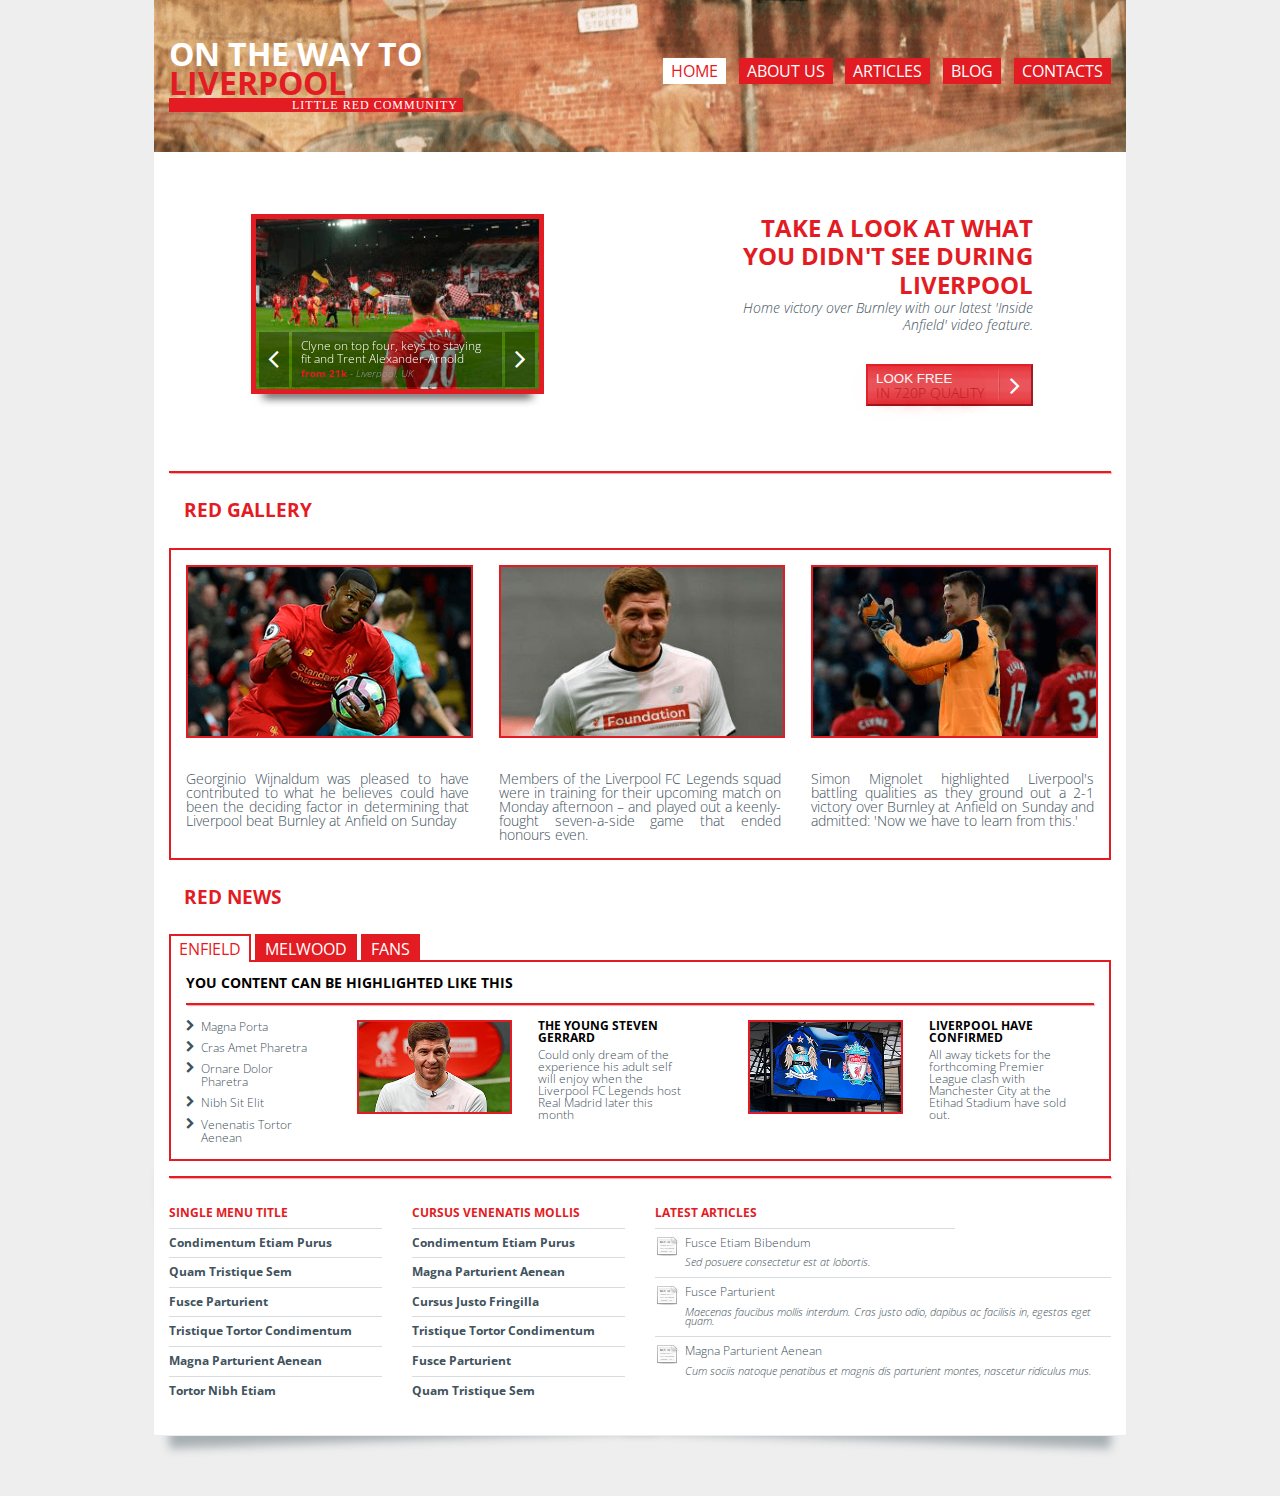
==== commit cee1a445: "- перезалиты и пережаты img" ====
--- a/index.html
+++ b/index.html
@@ -63,7 +63,7 @@
         <div class="row">
             <div class="col-lg-6 col-md-6 col-sm-6 col-xs-12">
                 <div class="banner-img">
-                    <img src="img/banner_news.jpeg" alt="">
+                    <img src="img/banner_news.png" alt="">
                     <div class="blind blind-banner-img">
                         <ul class="bxslider">
                             <li><p>Clyne on top four, keys to staying fit and Trent Alexander-Arnold</p>
@@ -109,7 +109,7 @@
                                         </div>
                                         <div class="gallery-blind-helper"></div>
                                     </div>
-                                    <img class="img-responsive" src="img/gallery1.jpeg" alt="">
+                                    <img class="img-responsive" src="img/gallery1.png" alt="">
                                 </div>
                                 <div class="gallery-text col-lg-12 col-md-12 col-sm-12 hidden-xs">
                                     <p>
@@ -135,7 +135,7 @@
                                         </div>
                                         <div class="gallery-blind-helper"></div>
                                     </div>
-                                <img class="img-responsive" src="img/gallery2.jpeg" alt="">
+                                <img class="img-responsive" src="img/gallery2.png" alt="">
                             </div>
                                 <div class="gallery-text col-lg-12 col-md-12 col-sm-12 hidden-xs">
                                     <p>Members of the Liverpool FC Legends squad were in training
@@ -159,7 +159,7 @@
                                         </div>
                                         <div class="gallery-blind-helper"></div>
                                     </div>
-                                    <img class="img-responsive" src="img/gallery3.jpeg" alt="">
+                                    <img class="img-responsive" src="img/gallery3.png" alt="">
                                 </div>
                                 <div class="gallery-text col-lg-12 col-md-12 col-sm-12 hidden-xs">
                                         <p>Simon Mignolet highlighted Liverpool's battling qualities as they ground out
@@ -208,7 +208,7 @@
                                             <div class="container-fluid">
                                                 <div class="row">
                                                     <div class="tabs-news-item-images col-lg-6 col-md-6 col-sm-5 col-xs-4">
-                                                        <img class="img-responsive" src="img/news_size_5.jpeg" alt="">
+                                                        <img class="img-responsive" src="img/news_size_5.png" alt="">
                                                     </div>
                                                     <div class="tabs-news-item-text col-lg-6 col-md-6 col-sm-7 col-xs-8">
                                                     <h4>The young Steven Gerrard</h4>
@@ -219,7 +219,7 @@
                                             <div class="container-fluid">
                                                 <div class="row">
                                                     <div class="tabs-news-item-images col-lg-6 col-md-6 col-sm-5 col-xs-4">
-                                                        <img class="img-responsive" src="img/news_size_6.jpeg" alt="">
+                                                        <img class="img-responsive" src="img/news_size_6.png" alt="">
                                                     </div>
                                                     <div class="tabs-news-item-text col-lg-6 col-md-6 col-sm-7 col-xs-8">
                                                         <h4>Liverpool have confirmed</h4>
@@ -254,7 +254,7 @@
                                             <div class="container-fluid">
                                                 <div class="row">
                                                     <div class="tabs-news-item-images col-lg-6 col-md-6 col-sm-5 col-xs-4">
-                                                        <img src="img/news_size_7.jpeg" alt="">
+                                                        <img src="img/news_size_7.png" alt="">
                                                     </div>
                                                     <div class="tabs-news-item-text col-lg-6 col-md-6 col-sm-7 col-xs-8">
                                                         <h4>Jürgen Klopp has discussed</h4>
@@ -265,7 +265,7 @@
                                             <div class="container-fluid">
                                                 <div class="row">
                                                     <div class="tabs-news-item-images col-lg-6 col-md-6 col-sm-5 col-xs-4">
-                                                        <img src="img/news_size_8.jpeg" alt="">
+                                                        <img src="img/news_size_8.png" alt="">
                                                     </div>
                                                     <div class="tabs-news-item-text col-lg-6 col-md-6 col-sm-7 col-xs-8">
                                                         <h4>Jordan Henderson has used</h4>
@@ -300,7 +300,7 @@
                                             <div class="container-fluid">
                                                 <div class="row">
                                                     <div class="tabs-news-item-images col-lg-6 col-md-6 col-sm-5 col-xs-4">
-                                                        <img src="img/news_size_9.jpeg" alt="">
+                                                        <img src="img/news_size_9.png" alt="">
                                                     </div>
                                                     <div class="tabs-news-item-text col-lg-6 col-md-6 col-sm-7 col-xs-8">
                                                         <h4>Follow all the build-up</h4>
@@ -312,7 +312,7 @@
                                             <div class="container-fluid">
                                                 <div class="row">
                                                     <div class="tabs-news-item-images col-lg-6 col-md-6 col-sm-5 col-xs-4">
-                                                        <img src="img/news_size_10.jpeg" alt="">
+                                                        <img src="img/news_size_10.png" alt="">
                                                     </div>
                                                     <div class="tabs-news-item-text col-lg-6 col-md-6 col-sm-7 col-xs-8">
                                                         <h4>Divock Origi starts</h4>
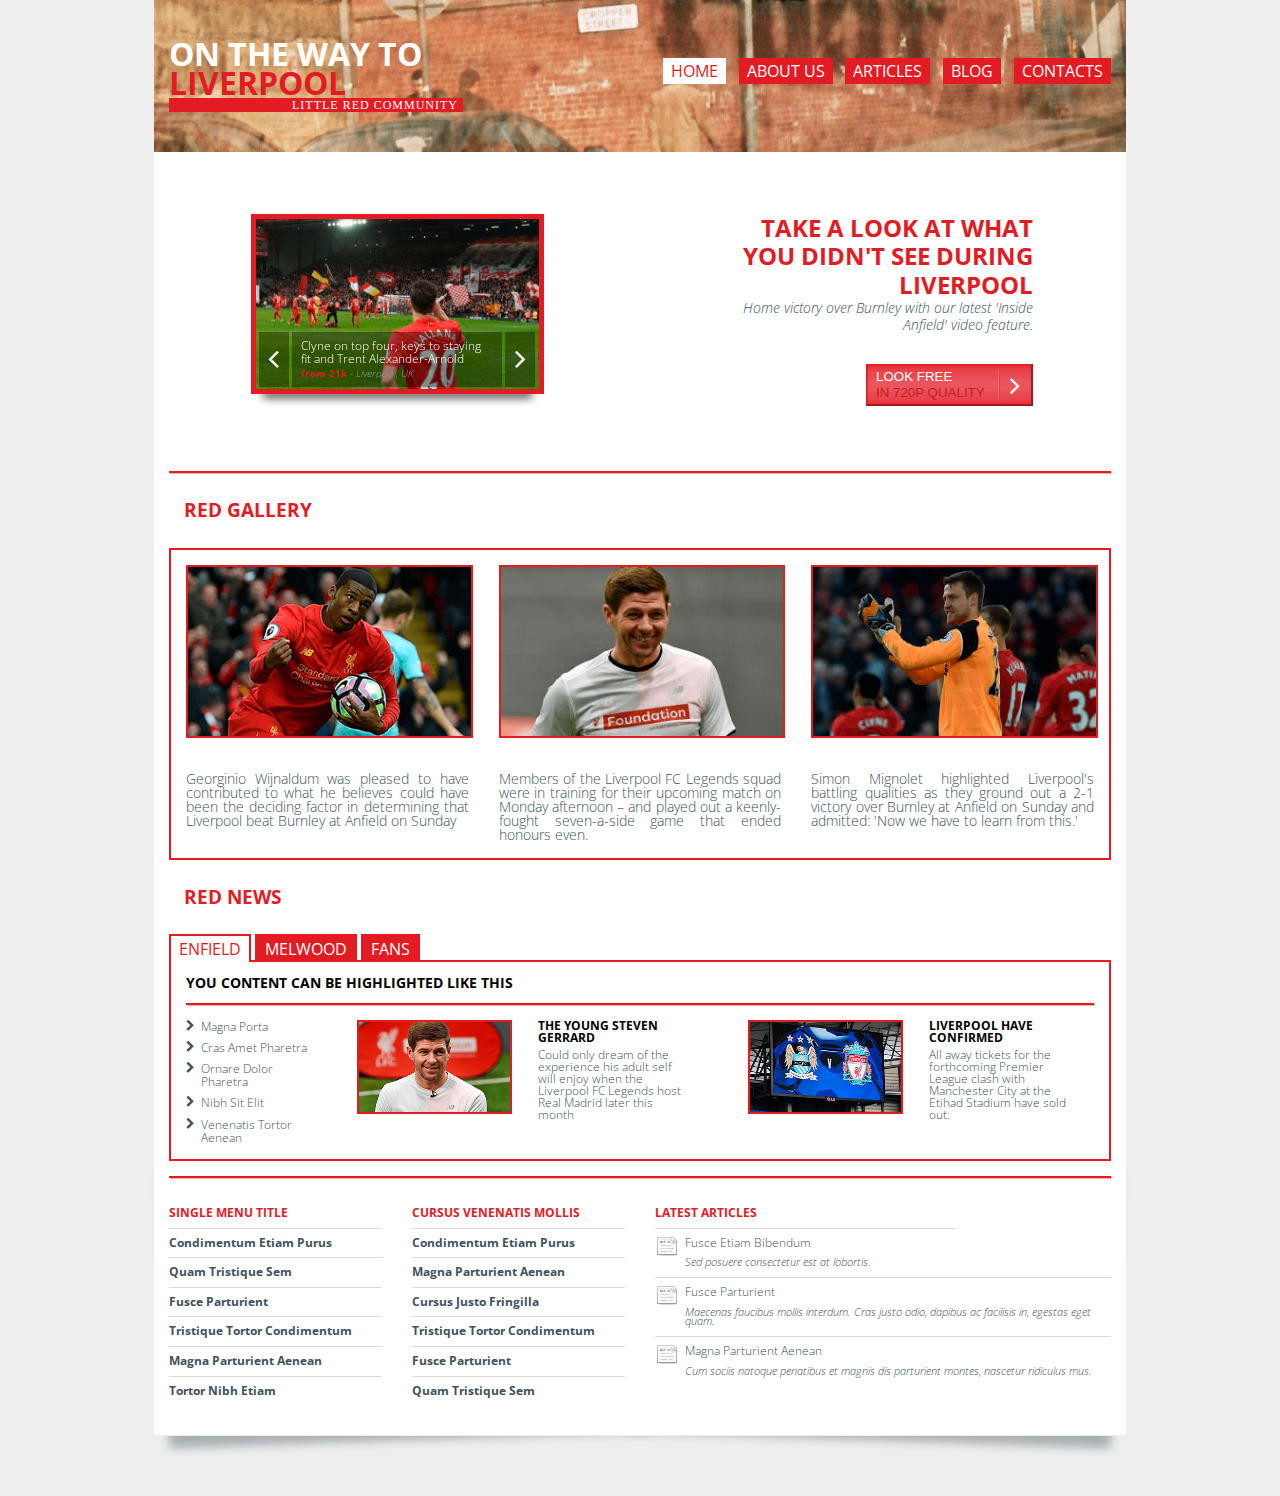
==== commit b8f3bab7: "- css минимизированны и собраны в один файл" ====
--- a/index.html
+++ b/index.html
@@ -7,8 +7,7 @@
 <meta http-equiv="X-UA-Compatible" content="IE=edge"/>
 <meta name="viewport" content="width=device-width, initial-scale=1.0"/>
 <link rel="shortcut icon" href="favicon.ico"/>
-<link rel="stylesheet" href="css/libs.min.css">
-<link rel="stylesheet" href="css/main.css">
+<link rel="stylesheet" href="css/main.min.css">
 <!--[if lt IE 9]>
 <script src="js/html5shiv.js"></script>
 <![endif]-->
@@ -79,7 +78,7 @@
                 <div class="banner-text">
                     <h2>Take a look at what you didn't see during Liverpool</h2>
                     <p>Home victory over Burnley with our latest 'Inside Anfield' video feature.</p>
-                    <button class="primary-red-button">look free <p>in 720p Quality</p><i class="fa fa-angle-right" aria-hidden="true"></i></button>
+                    <button class="primary-red-button">look free <br/><span>in 720p Quality</span><i class="fa fa-angle-right" aria-hidden="true"></i></button>
                 </div>
             </div>
         </div>
--- a/css/main.min.css
+++ b/css/main.min.css
@@ -0,0 +1,18 @@
+@import url("https://fonts.googleapis.com/css?family=Open+Sans:400,600,700&subset=cyrillic");.bx-wrapper{position:relative;margin-bottom:60px;padding:0;*zoom:1;-ms-touch-action:pan-y;touch-action:pan-y}.bx-wrapper img{max-width:100%;display:block}.bxslider{margin:0;padding:0}ul.bxslider{list-style:none}.bx-viewport{-webkit-transform:translatez(0)}.bx-wrapper{box-shadow:0 0 5px #ccc;border:5px solid #fff;background:#fff}.bx-wrapper .bx-controls-auto,.bx-wrapper .bx-pager{position:absolute;bottom:-30px;width:100%}.bx-wrapper .bx-loading{min-height:50px;background:url(images/bx_loader.gif) 50% no-repeat #fff;height:100%;width:100%;position:absolute;top:0;left:0;z-index:2000}.bx-wrapper .bx-pager{text-align:center;font-size:.85em;font-family:Arial;font-weight:700;color:#666;padding-top:20px}.bx-wrapper .bx-pager.bx-default-pager a{background:#666;text-indent:-9999px;display:block;width:10px;height:10px;margin:0 5px;outline:0;border-radius:5px}.bx-wrapper .bx-pager.bx-default-pager a.active,.bx-wrapper .bx-pager.bx-default-pager a:focus,.bx-wrapper .bx-pager.bx-default-pager a:hover{background:#000}.bx-wrapper .bx-controls-auto .bx-controls-auto-item,.bx-wrapper .bx-pager-item{display:inline-block;vertical-align:bottom;*zoom:1;*display:inline}.bx-wrapper .bx-pager-item{font-size:0;line-height:0}.bx-wrapper .bx-prev{left:10px;background:url(images/controls.png) no-repeat 0 -32px}.bx-wrapper .bx-prev:focus,.bx-wrapper .bx-prev:hover{background-position:0 0}.bx-wrapper .bx-next{right:10px;background:url(images/controls.png) no-repeat -43px -32px}.bx-wrapper .bx-next:focus,.bx-wrapper .bx-next:hover{background-position:-43px 0}.bx-wrapper .bx-controls-direction a{position:absolute;top:50%;margin-top:-16px;outline:0;width:32px;height:32px;text-indent:-9999px;z-index:9999}.bx-wrapper .bx-controls-direction a.disabled{display:none}.bx-wrapper .bx-controls-auto{text-align:center}.bx-wrapper .bx-controls-auto .bx-start{display:block;text-indent:-9999px;width:10px;height:11px;outline:0;background:url(images/controls.png) -86px -11px no-repeat;margin:0 3px}.bx-wrapper .bx-controls-auto .bx-start.active,.bx-wrapper .bx-controls-auto .bx-start:focus,.bx-wrapper .bx-controls-auto .bx-start:hover{background-position:-86px 0}.bx-wrapper .bx-controls-auto .bx-stop{display:block;text-indent:-9999px;width:9px;height:11px;outline:0;background:url(images/controls.png) -86px -44px no-repeat;margin:0 3px}.bx-wrapper .bx-controls-auto .bx-stop.active,.bx-wrapper .bx-controls-auto .bx-stop:focus,.bx-wrapper .bx-controls-auto .bx-stop:hover{background-position:-86px -33px}.bx-wrapper .bx-controls.bx-has-controls-auto.bx-has-pager .bx-pager{text-align:left;width:80%}.bx-wrapper .bx-controls.bx-has-controls-auto.bx-has-pager .bx-controls-auto{right:0;width:35px}.bx-wrapper .bx-caption{position:absolute;bottom:0;left:0;background:#666;background:rgba(80,80,80,.75);width:100%}.bx-wrapper .bx-caption span{color:#fff;font-family:Arial;display:block;font-size:.85em;padding:10px}
+
+/*!
+ * Generated using the Bootstrap Customizer (http://getbootstrap.com/customize/?id=eda6364aa4dfc3947b2b)
+ * Config saved to config.json and https://gist.github.com/eda6364aa4dfc3947b2b
+ */
+/*!
+ * Bootstrap v3.3.6 (http://getbootstrap.com)
+ * Copyright 2011-2015 Twitter, Inc.
+ * Licensed under MIT (https://github.com/twbs/bootstrap/blob/master/LICENSE)
+ */
+/*! normalize.css v3.0.3 | MIT License | github.com/necolas/normalize.css */.container{margin-right:auto;margin-left:auto;padding-left:15px;padding-right:15px}@media (min-width:768px){.container{width:750px}}@media (min-width:992px){.container{width:970px}}@media (min-width:1200px){.container{width:1170px}}.container-fluid{margin-right:auto;margin-left:auto;padding-left:15px;padding-right:15px}.row{margin-left:-15px;margin-right:-15px}.col-lg-1,.col-lg-2,.col-lg-3,.col-lg-4,.col-lg-5,.col-lg-6,.col-lg-7,.col-lg-8,.col-lg-9,.col-lg-10,.col-lg-11,.col-lg-12,.col-md-1,.col-md-2,.col-md-3,.col-md-4,.col-md-5,.col-md-6,.col-md-7,.col-md-8,.col-md-9,.col-md-10,.col-md-11,.col-md-12,.col-sm-1,.col-sm-2,.col-sm-3,.col-sm-4,.col-sm-5,.col-sm-6,.col-sm-7,.col-sm-8,.col-sm-9,.col-sm-10,.col-sm-11,.col-sm-12,.col-xs-1,.col-xs-2,.col-xs-3,.col-xs-4,.col-xs-5,.col-xs-6,.col-xs-7,.col-xs-8,.col-xs-9,.col-xs-10,.col-xs-11,.col-xs-12{position:relative;min-height:1px;padding-left:15px;padding-right:15px}.col-xs-1,.col-xs-2,.col-xs-3,.col-xs-4,.col-xs-5,.col-xs-6,.col-xs-7,.col-xs-8,.col-xs-9,.col-xs-10,.col-xs-11,.col-xs-12{float:left}.col-xs-12{width:100%}.col-xs-11{width:91.66666667%}.col-xs-10{width:83.33333333%}.col-xs-9{width:75%}.col-xs-8{width:66.66666667%}.col-xs-7{width:58.33333333%}.col-xs-6{width:50%}.col-xs-5{width:41.66666667%}.col-xs-4{width:33.33333333%}.col-xs-3{width:25%}.col-xs-2{width:16.66666667%}.col-xs-1{width:8.33333333%}.col-xs-pull-12{right:100%}.col-xs-pull-11{right:91.66666667%}.col-xs-pull-10{right:83.33333333%}.col-xs-pull-9{right:75%}.col-xs-pull-8{right:66.66666667%}.col-xs-pull-7{right:58.33333333%}.col-xs-pull-6{right:50%}.col-xs-pull-5{right:41.66666667%}.col-xs-pull-4{right:33.33333333%}.col-xs-pull-3{right:25%}.col-xs-pull-2{right:16.66666667%}.col-xs-pull-1{right:8.33333333%}.col-xs-pull-0{right:auto}.col-xs-push-12{left:100%}.col-xs-push-11{left:91.66666667%}.col-xs-push-10{left:83.33333333%}.col-xs-push-9{left:75%}.col-xs-push-8{left:66.66666667%}.col-xs-push-7{left:58.33333333%}.col-xs-push-6{left:50%}.col-xs-push-5{left:41.66666667%}.col-xs-push-4{left:33.33333333%}.col-xs-push-3{left:25%}.col-xs-push-2{left:16.66666667%}.col-xs-push-1{left:8.33333333%}.col-xs-push-0{left:auto}.col-xs-offset-12{margin-left:100%}.col-xs-offset-11{margin-left:91.66666667%}.col-xs-offset-10{margin-left:83.33333333%}.col-xs-offset-9{margin-left:75%}.col-xs-offset-8{margin-left:66.66666667%}.col-xs-offset-7{margin-left:58.33333333%}.col-xs-offset-6{margin-left:50%}.col-xs-offset-5{margin-left:41.66666667%}.col-xs-offset-4{margin-left:33.33333333%}.col-xs-offset-3{margin-left:25%}.col-xs-offset-2{margin-left:16.66666667%}.col-xs-offset-1{margin-left:8.33333333%}.col-xs-offset-0{margin-left:0}@media (min-width:768px){.col-sm-1,.col-sm-2,.col-sm-3,.col-sm-4,.col-sm-5,.col-sm-6,.col-sm-7,.col-sm-8,.col-sm-9,.col-sm-10,.col-sm-11,.col-sm-12{float:left}.col-sm-12{width:100%}.col-sm-11{width:91.66666667%}.col-sm-10{width:83.33333333%}.col-sm-9{width:75%}.col-sm-8{width:66.66666667%}.col-sm-7{width:58.33333333%}.col-sm-6{width:50%}.col-sm-5{width:41.66666667%}.col-sm-4{width:33.33333333%}.col-sm-3{width:25%}.col-sm-2{width:16.66666667%}.col-sm-1{width:8.33333333%}.col-sm-pull-12{right:100%}.col-sm-pull-11{right:91.66666667%}.col-sm-pull-10{right:83.33333333%}.col-sm-pull-9{right:75%}.col-sm-pull-8{right:66.66666667%}.col-sm-pull-7{right:58.33333333%}.col-sm-pull-6{right:50%}.col-sm-pull-5{right:41.66666667%}.col-sm-pull-4{right:33.33333333%}.col-sm-pull-3{right:25%}.col-sm-pull-2{right:16.66666667%}.col-sm-pull-1{right:8.33333333%}.col-sm-pull-0{right:auto}.col-sm-push-12{left:100%}.col-sm-push-11{left:91.66666667%}.col-sm-push-10{left:83.33333333%}.col-sm-push-9{left:75%}.col-sm-push-8{left:66.66666667%}.col-sm-push-7{left:58.33333333%}.col-sm-push-6{left:50%}.col-sm-push-5{left:41.66666667%}.col-sm-push-4{left:33.33333333%}.col-sm-push-3{left:25%}.col-sm-push-2{left:16.66666667%}.col-sm-push-1{left:8.33333333%}.col-sm-push-0{left:auto}.col-sm-offset-12{margin-left:100%}.col-sm-offset-11{margin-left:91.66666667%}.col-sm-offset-10{margin-left:83.33333333%}.col-sm-offset-9{margin-left:75%}.col-sm-offset-8{margin-left:66.66666667%}.col-sm-offset-7{margin-left:58.33333333%}.col-sm-offset-6{margin-left:50%}.col-sm-offset-5{margin-left:41.66666667%}.col-sm-offset-4{margin-left:33.33333333%}.col-sm-offset-3{margin-left:25%}.col-sm-offset-2{margin-left:16.66666667%}.col-sm-offset-1{margin-left:8.33333333%}.col-sm-offset-0{margin-left:0}}@media (min-width:992px){.col-md-1,.col-md-2,.col-md-3,.col-md-4,.col-md-5,.col-md-6,.col-md-7,.col-md-8,.col-md-9,.col-md-10,.col-md-11,.col-md-12{float:left}.col-md-12{width:100%}.col-md-11{width:91.66666667%}.col-md-10{width:83.33333333%}.col-md-9{width:75%}.col-md-8{width:66.66666667%}.col-md-7{width:58.33333333%}.col-md-6{width:50%}.col-md-5{width:41.66666667%}.col-md-4{width:33.33333333%}.col-md-3{width:25%}.col-md-2{width:16.66666667%}.col-md-1{width:8.33333333%}.col-md-pull-12{right:100%}.col-md-pull-11{right:91.66666667%}.col-md-pull-10{right:83.33333333%}.col-md-pull-9{right:75%}.col-md-pull-8{right:66.66666667%}.col-md-pull-7{right:58.33333333%}.col-md-pull-6{right:50%}.col-md-pull-5{right:41.66666667%}.col-md-pull-4{right:33.33333333%}.col-md-pull-3{right:25%}.col-md-pull-2{right:16.66666667%}.col-md-pull-1{right:8.33333333%}.col-md-pull-0{right:auto}.col-md-push-12{left:100%}.col-md-push-11{left:91.66666667%}.col-md-push-10{left:83.33333333%}.col-md-push-9{left:75%}.col-md-push-8{left:66.66666667%}.col-md-push-7{left:58.33333333%}.col-md-push-6{left:50%}.col-md-push-5{left:41.66666667%}.col-md-push-4{left:33.33333333%}.col-md-push-3{left:25%}.col-md-push-2{left:16.66666667%}.col-md-push-1{left:8.33333333%}.col-md-push-0{left:auto}.col-md-offset-12{margin-left:100%}.col-md-offset-11{margin-left:91.66666667%}.col-md-offset-10{margin-left:83.33333333%}.col-md-offset-9{margin-left:75%}.col-md-offset-8{margin-left:66.66666667%}.col-md-offset-7{margin-left:58.33333333%}.col-md-offset-6{margin-left:50%}.col-md-offset-5{margin-left:41.66666667%}.col-md-offset-4{margin-left:33.33333333%}.col-md-offset-3{margin-left:25%}.col-md-offset-2{margin-left:16.66666667%}.col-md-offset-1{margin-left:8.33333333%}.col-md-offset-0{margin-left:0}}@media (min-width:1200px){.col-lg-1,.col-lg-2,.col-lg-3,.col-lg-4,.col-lg-5,.col-lg-6,.col-lg-7,.col-lg-8,.col-lg-9,.col-lg-10,.col-lg-11,.col-lg-12{float:left}.col-lg-12{width:100%}.col-lg-11{width:91.66666667%}.col-lg-10{width:83.33333333%}.col-lg-9{width:75%}.col-lg-8{width:66.66666667%}.col-lg-7{width:58.33333333%}.col-lg-6{width:50%}.col-lg-5{width:41.66666667%}.col-lg-4{width:33.33333333%}.col-lg-3{width:25%}.col-lg-2{width:16.66666667%}.col-lg-1{width:8.33333333%}.col-lg-pull-12{right:100%}.col-lg-pull-11{right:91.66666667%}.col-lg-pull-10{right:83.33333333%}.col-lg-pull-9{right:75%}.col-lg-pull-8{right:66.66666667%}.col-lg-pull-7{right:58.33333333%}.col-lg-pull-6{right:50%}.col-lg-pull-5{right:41.66666667%}.col-lg-pull-4{right:33.33333333%}.col-lg-pull-3{right:25%}.col-lg-pull-2{right:16.66666667%}.col-lg-pull-1{right:8.33333333%}.col-lg-pull-0{right:auto}.col-lg-push-12{left:100%}.col-lg-push-11{left:91.66666667%}.col-lg-push-10{left:83.33333333%}.col-lg-push-9{left:75%}.col-lg-push-8{left:66.66666667%}.col-lg-push-7{left:58.33333333%}.col-lg-push-6{left:50%}.col-lg-push-5{left:41.66666667%}.col-lg-push-4{left:33.33333333%}.col-lg-push-3{left:25%}.col-lg-push-2{left:16.66666667%}.col-lg-push-1{left:8.33333333%}.col-lg-push-0{left:auto}.col-lg-offset-12{margin-left:100%}.col-lg-offset-11{margin-left:91.66666667%}.col-lg-offset-10{margin-left:83.33333333%}.col-lg-offset-9{margin-left:75%}.col-lg-offset-8{margin-left:66.66666667%}.col-lg-offset-7{margin-left:58.33333333%}.col-lg-offset-6{margin-left:50%}.col-lg-offset-5{margin-left:41.66666667%}.col-lg-offset-4{margin-left:33.33333333%}.col-lg-offset-3{margin-left:25%}.col-lg-offset-2{margin-left:16.66666667%}.col-lg-offset-1{margin-left:8.33333333%}.col-lg-offset-0{margin-left:0}}.clearfix:after,.clearfix:before,.container-fluid:after,.container-fluid:before,.container:after,.container:before,.row:after,.row:before{content:" ";display:table}.clearfix:after,.container-fluid:after,.container:after,.row:after{clear:both}.center-block{display:block;margin-left:auto;margin-right:auto}.pull-right{float:right!important}.pull-left{float:left!important}.invisible{visibility:hidden}.text-hide{font:0/0 a;color:transparent;text-shadow:none;background-color:transparent;border:0}.affix{position:fixed}@-ms-viewport{width:device-width}.visible-lg,.visible-lg-block,.visible-lg-inline,.visible-lg-inline-block,.visible-md,.visible-md-block,.visible-md-inline,.visible-md-inline-block,.visible-sm,.visible-sm-block,.visible-sm-inline,.visible-sm-inline-block,.visible-xs,.visible-xs-block,.visible-xs-inline,.visible-xs-inline-block{display:none!important}@media (max-width:767px){.visible-xs{display:block!important}table.visible-xs{display:table!important}tr.visible-xs{display:table-row!important}td.visible-xs,th.visible-xs{display:table-cell!important}}@media (max-width:767px){.visible-xs-block{display:block!important}}@media (max-width:767px){.visible-xs-inline{display:inline!important}}@media (max-width:767px){.visible-xs-inline-block{display:inline-block!important}}@media (min-width:768px) and (max-width:991px){.visible-sm{display:block!important}table.visible-sm{display:table!important}tr.visible-sm{display:table-row!important}td.visible-sm,th.visible-sm{display:table-cell!important}}@media (min-width:768px) and (max-width:991px){.visible-sm-block{display:block!important}}@media (min-width:768px) and (max-width:991px){.visible-sm-inline{display:inline!important}}@media (min-width:768px) and (max-width:991px){.visible-sm-inline-block{display:inline-block!important}}@media (min-width:992px) and (max-width:1199px){.visible-md{display:block!important}table.visible-md{display:table!important}tr.visible-md{display:table-row!important}td.visible-md,th.visible-md{display:table-cell!important}}@media (min-width:992px) and (max-width:1199px){.visible-md-block{display:block!important}}@media (min-width:992px) and (max-width:1199px){.visible-md-inline{display:inline!important}}@media (min-width:992px) and (max-width:1199px){.visible-md-inline-block{display:inline-block!important}}@media (min-width:1200px){.visible-lg{display:block!important}table.visible-lg{display:table!important}tr.visible-lg{display:table-row!important}td.visible-lg,th.visible-lg{display:table-cell!important}}@media (min-width:1200px){.visible-lg-block{display:block!important}}@media (min-width:1200px){.visible-lg-inline{display:inline!important}}@media (min-width:1200px){.visible-lg-inline-block{display:inline-block!important}}@media (max-width:767px){.hidden-xs{display:none!important}}@media (min-width:768px) and (max-width:991px){.hidden-sm{display:none!important}}@media (min-width:992px) and (max-width:1199px){.hidden-md{display:none!important}}@media (min-width:1200px){.hidden-lg{display:none!important}}.visible-print{display:none!important}@media print{.visible-print{display:block!important}table.visible-print{display:table!important}tr.visible-print{display:table-row!important}td.visible-print,th.visible-print{display:table-cell!important}}.visible-print-block{display:none!important}@media print{.visible-print-block{display:block!important}}.visible-print-inline{display:none!important}@media print{.visible-print-inline{display:inline!important}}.visible-print-inline-block{display:none!important}@media print{.visible-print-inline-block{display:inline-block!important}}@media print{.hidden-print{display:none!important}}@font-face{font-family:Oxygen Mono;src:local("Oxygen Mono"),url(OxygenMono-Regular.otf)}
+
+/*!
+ *  Font Awesome 4.6.3 by @davegandy - http://fontawesome.io - @fontawesome
+ *  License - http://fontawesome.io/license (Font: SIL OFL 1.1, CSS: MIT License)
+ */@font-face{font-family:FontAwesome;src:url(../fonts/fontawesome-webfont.eot?v=4.6.3);src:url(../fonts/fontawesome-webfont.eot?#iefix&v=4.6.3) format("embedded-opentype"),url(../fonts/fontawesome-webfont.woff2?v=4.6.3) format("woff2"),url(../fonts/fontawesome-webfont.woff?v=4.6.3) format("woff"),url(../fonts/fontawesome-webfont.ttf?v=4.6.3) format("truetype"),url(../fonts/fontawesome-webfont.svg?v=4.6.3#fontawesomeregular) format("svg");font-weight:400;font-style:normal}.fa{display:inline-block;font:normal normal normal 14px/1 FontAwesome;font-size:inherit;text-rendering:auto;-webkit-font-smoothing:antialiased;-moz-osx-font-smoothing:grayscale}.fa-lg{font-size:1.33333333em;line-height:.75em;vertical-align:-15%}.fa-2x{font-size:2em}.fa-3x{font-size:3em}.fa-4x{font-size:4em}.fa-5x{font-size:5em}.fa-fw{width:1.28571429em;text-align:center}.fa-ul{padding-left:0;margin-left:2.14285714em;list-style-type:none}.fa-ul>li{position:relative}.fa-li{position:absolute;left:-2.14285714em;width:2.14285714em;top:.14285714em;text-align:center}.fa-li.fa-lg{left:-1.85714286em}.fa-border{padding:.2em .25em .15em;border:.08em solid #eee;border-radius:.1em}.fa-pull-left{float:left}.fa-pull-right{float:right}.fa.fa-pull-left{margin-right:.3em}.fa.fa-pull-right{margin-left:.3em}.pull-right{float:right}.pull-left{float:left}.fa.pull-left{margin-right:.3em}.fa.pull-right{margin-left:.3em}.fa-spin{-webkit-animation:a 2s infinite linear;animation:a 2s infinite linear}.fa-pulse{-webkit-animation:a 1s infinite steps(8);animation:a 1s infinite steps(8)}@-webkit-keyframes a{0%{-webkit-transform:rotate(0deg);transform:rotate(0deg)}to{-webkit-transform:rotate(359deg);transform:rotate(359deg)}}@keyframes a{0%{-webkit-transform:rotate(0deg);transform:rotate(0deg)}to{-webkit-transform:rotate(359deg);transform:rotate(359deg)}}.fa-rotate-90{-ms-filter:"progid:DXImageTransform.Microsoft.BasicImage(rotation=1)";-webkit-transform:rotate(90deg);transform:rotate(90deg)}.fa-rotate-180{-ms-filter:"progid:DXImageTransform.Microsoft.BasicImage(rotation=2)";-webkit-transform:rotate(180deg);transform:rotate(180deg)}.fa-rotate-270{-ms-filter:"progid:DXImageTransform.Microsoft.BasicImage(rotation=3)";-webkit-transform:rotate(270deg);transform:rotate(270deg)}.fa-flip-horizontal{-ms-filter:"progid:DXImageTransform.Microsoft.BasicImage(rotation=0, mirror=1)";-webkit-transform:scaleX(-1);transform:scaleX(-1)}.fa-flip-vertical{-ms-filter:"progid:DXImageTransform.Microsoft.BasicImage(rotation=2, mirror=1)";-webkit-transform:scaleY(-1);transform:scaleY(-1)}:root .fa-flip-horizontal,:root .fa-flip-vertical,:root .fa-rotate-90,:root .fa-rotate-180,:root .fa-rotate-270{-webkit-filter:none;filter:none}.fa-stack{position:relative;display:inline-block;width:2em;height:2em;line-height:2em;vertical-align:middle}.fa-stack-1x,.fa-stack-2x{position:absolute;left:0;width:100%;text-align:center}.fa-stack-1x{line-height:inherit}.fa-stack-2x{font-size:2em}.fa-inverse{color:#fff}.fa-glass:before{content:"\f000"}.fa-music:before{content:"\f001"}.fa-search:before{content:"\f002"}.fa-envelope-o:before{content:"\f003"}.fa-heart:before{content:"\f004"}.fa-star:before{content:"\f005"}.fa-star-o:before{content:"\f006"}.fa-user:before{content:"\f007"}.fa-film:before{content:"\f008"}.fa-th-large:before{content:"\f009"}.fa-th:before{content:"\f00a"}.fa-th-list:before{content:"\f00b"}.fa-check:before{content:"\f00c"}.fa-close:before,.fa-remove:before,.fa-times:before{content:"\f00d"}.fa-search-plus:before{content:"\f00e"}.fa-search-minus:before{content:"\f010"}.fa-power-off:before{content:"\f011"}.fa-signal:before{content:"\f012"}.fa-cog:before,.fa-gear:before{content:"\f013"}.fa-trash-o:before{content:"\f014"}.fa-home:before{content:"\f015"}.fa-file-o:before{content:"\f016"}.fa-clock-o:before{content:"\f017"}.fa-road:before{content:"\f018"}.fa-download:before{content:"\f019"}.fa-arrow-circle-o-down:before{content:"\f01a"}.fa-arrow-circle-o-up:before{content:"\f01b"}.fa-inbox:before{content:"\f01c"}.fa-play-circle-o:before{content:"\f01d"}.fa-repeat:before,.fa-rotate-right:before{content:"\f01e"}.fa-refresh:before{content:"\f021"}.fa-list-alt:before{content:"\f022"}.fa-lock:before{content:"\f023"}.fa-flag:before{content:"\f024"}.fa-headphones:before{content:"\f025"}.fa-volume-off:before{content:"\f026"}.fa-volume-down:before{content:"\f027"}.fa-volume-up:before{content:"\f028"}.fa-qrcode:before{content:"\f029"}.fa-barcode:before{content:"\f02a"}.fa-tag:before{content:"\f02b"}.fa-tags:before{content:"\f02c"}.fa-book:before{content:"\f02d"}.fa-bookmark:before{content:"\f02e"}.fa-print:before{content:"\f02f"}.fa-camera:before{content:"\f030"}.fa-font:before{content:"\f031"}.fa-bold:before{content:"\f032"}.fa-italic:before{content:"\f033"}.fa-text-height:before{content:"\f034"}.fa-text-width:before{content:"\f035"}.fa-align-left:before{content:"\f036"}.fa-align-center:before{content:"\f037"}.fa-align-right:before{content:"\f038"}.fa-align-justify:before{content:"\f039"}.fa-list:before{content:"\f03a"}.fa-dedent:before,.fa-outdent:before{content:"\f03b"}.fa-indent:before{content:"\f03c"}.fa-video-camera:before{content:"\f03d"}.fa-image:before,.fa-photo:before,.fa-picture-o:before{content:"\f03e"}.fa-pencil:before{content:"\f040"}.fa-map-marker:before{content:"\f041"}.fa-adjust:before{content:"\f042"}.fa-tint:before{content:"\f043"}.fa-edit:before,.fa-pencil-square-o:before{content:"\f044"}.fa-share-square-o:before{content:"\f045"}.fa-check-square-o:before{content:"\f046"}.fa-arrows:before{content:"\f047"}.fa-step-backward:before{content:"\f048"}.fa-fast-backward:before{content:"\f049"}.fa-backward:before{content:"\f04a"}.fa-play:before{content:"\f04b"}.fa-pause:before{content:"\f04c"}.fa-stop:before{content:"\f04d"}.fa-forward:before{content:"\f04e"}.fa-fast-forward:before{content:"\f050"}.fa-step-forward:before{content:"\f051"}.fa-eject:before{content:"\f052"}.fa-chevron-left:before{content:"\f053"}.fa-chevron-right:before{content:"\f054"}.fa-plus-circle:before{content:"\f055"}.fa-minus-circle:before{content:"\f056"}.fa-times-circle:before{content:"\f057"}.fa-check-circle:before{content:"\f058"}.fa-question-circle:before{content:"\f059"}.fa-info-circle:before{content:"\f05a"}.fa-crosshairs:before{content:"\f05b"}.fa-times-circle-o:before{content:"\f05c"}.fa-check-circle-o:before{content:"\f05d"}.fa-ban:before{content:"\f05e"}.fa-arrow-left:before{content:"\f060"}.fa-arrow-right:before{content:"\f061"}.fa-arrow-up:before{content:"\f062"}.fa-arrow-down:before{content:"\f063"}.fa-mail-forward:before,.fa-share:before{content:"\f064"}.fa-expand:before{content:"\f065"}.fa-compress:before{content:"\f066"}.fa-plus:before{content:"\f067"}.fa-minus:before{content:"\f068"}.fa-asterisk:before{content:"\f069"}.fa-exclamation-circle:before{content:"\f06a"}.fa-gift:before{content:"\f06b"}.fa-leaf:before{content:"\f06c"}.fa-fire:before{content:"\f06d"}.fa-eye:before{content:"\f06e"}.fa-eye-slash:before{content:"\f070"}.fa-exclamation-triangle:before,.fa-warning:before{content:"\f071"}.fa-plane:before{content:"\f072"}.fa-calendar:before{content:"\f073"}.fa-random:before{content:"\f074"}.fa-comment:before{content:"\f075"}.fa-magnet:before{content:"\f076"}.fa-chevron-up:before{content:"\f077"}.fa-chevron-down:before{content:"\f078"}.fa-retweet:before{content:"\f079"}.fa-shopping-cart:before{content:"\f07a"}.fa-folder:before{content:"\f07b"}.fa-folder-open:before{content:"\f07c"}.fa-arrows-v:before{content:"\f07d"}.fa-arrows-h:before{content:"\f07e"}.fa-bar-chart-o:before,.fa-bar-chart:before{content:"\f080"}.fa-twitter-square:before{content:"\f081"}.fa-facebook-square:before{content:"\f082"}.fa-camera-retro:before{content:"\f083"}.fa-key:before{content:"\f084"}.fa-cogs:before,.fa-gears:before{content:"\f085"}.fa-comments:before{content:"\f086"}.fa-thumbs-o-up:before{content:"\f087"}.fa-thumbs-o-down:before{content:"\f088"}.fa-star-half:before{content:"\f089"}.fa-heart-o:before{content:"\f08a"}.fa-sign-out:before{content:"\f08b"}.fa-linkedin-square:before{content:"\f08c"}.fa-thumb-tack:before{content:"\f08d"}.fa-external-link:before{content:"\f08e"}.fa-sign-in:before{content:"\f090"}.fa-trophy:before{content:"\f091"}.fa-github-square:before{content:"\f092"}.fa-upload:before{content:"\f093"}.fa-lemon-o:before{content:"\f094"}.fa-phone:before{content:"\f095"}.fa-square-o:before{content:"\f096"}.fa-bookmark-o:before{content:"\f097"}.fa-phone-square:before{content:"\f098"}.fa-twitter:before{content:"\f099"}.fa-facebook-f:before,.fa-facebook:before{content:"\f09a"}.fa-github:before{content:"\f09b"}.fa-unlock:before{content:"\f09c"}.fa-credit-card:before{content:"\f09d"}.fa-feed:before,.fa-rss:before{content:"\f09e"}.fa-hdd-o:before{content:"\f0a0"}.fa-bullhorn:before{content:"\f0a1"}.fa-bell:before{content:"\f0f3"}.fa-certificate:before{content:"\f0a3"}.fa-hand-o-right:before{content:"\f0a4"}.fa-hand-o-left:before{content:"\f0a5"}.fa-hand-o-up:before{content:"\f0a6"}.fa-hand-o-down:before{content:"\f0a7"}.fa-arrow-circle-left:before{content:"\f0a8"}.fa-arrow-circle-right:before{content:"\f0a9"}.fa-arrow-circle-up:before{content:"\f0aa"}.fa-arrow-circle-down:before{content:"\f0ab"}.fa-globe:before{content:"\f0ac"}.fa-wrench:before{content:"\f0ad"}.fa-tasks:before{content:"\f0ae"}.fa-filter:before{content:"\f0b0"}.fa-briefcase:before{content:"\f0b1"}.fa-arrows-alt:before{content:"\f0b2"}.fa-group:before,.fa-users:before{content:"\f0c0"}.fa-chain:before,.fa-link:before{content:"\f0c1"}.fa-cloud:before{content:"\f0c2"}.fa-flask:before{content:"\f0c3"}.fa-cut:before,.fa-scissors:before{content:"\f0c4"}.fa-copy:before,.fa-files-o:before{content:"\f0c5"}.fa-paperclip:before{content:"\f0c6"}.fa-floppy-o:before,.fa-save:before{content:"\f0c7"}.fa-square:before{content:"\f0c8"}.fa-bars:before,.fa-navicon:before,.fa-reorder:before{content:"\f0c9"}.fa-list-ul:before{content:"\f0ca"}.fa-list-ol:before{content:"\f0cb"}.fa-strikethrough:before{content:"\f0cc"}.fa-underline:before{content:"\f0cd"}.fa-table:before{content:"\f0ce"}.fa-magic:before{content:"\f0d0"}.fa-truck:before{content:"\f0d1"}.fa-pinterest:before{content:"\f0d2"}.fa-pinterest-square:before{content:"\f0d3"}.fa-google-plus-square:before{content:"\f0d4"}.fa-google-plus:before{content:"\f0d5"}.fa-money:before{content:"\f0d6"}.fa-caret-down:before{content:"\f0d7"}.fa-caret-up:before{content:"\f0d8"}.fa-caret-left:before{content:"\f0d9"}.fa-caret-right:before{content:"\f0da"}.fa-columns:before{content:"\f0db"}.fa-sort:before,.fa-unsorted:before{content:"\f0dc"}.fa-sort-desc:before,.fa-sort-down:before{content:"\f0dd"}.fa-sort-asc:before,.fa-sort-up:before{content:"\f0de"}.fa-envelope:before{content:"\f0e0"}.fa-linkedin:before{content:"\f0e1"}.fa-rotate-left:before,.fa-undo:before{content:"\f0e2"}.fa-gavel:before,.fa-legal:before{content:"\f0e3"}.fa-dashboard:before,.fa-tachometer:before{content:"\f0e4"}.fa-comment-o:before{content:"\f0e5"}.fa-comments-o:before{content:"\f0e6"}.fa-bolt:before,.fa-flash:before{content:"\f0e7"}.fa-sitemap:before{content:"\f0e8"}.fa-umbrella:before{content:"\f0e9"}.fa-clipboard:before,.fa-paste:before{content:"\f0ea"}.fa-lightbulb-o:before{content:"\f0eb"}.fa-exchange:before{content:"\f0ec"}.fa-cloud-download:before{content:"\f0ed"}.fa-cloud-upload:before{content:"\f0ee"}.fa-user-md:before{content:"\f0f0"}.fa-stethoscope:before{content:"\f0f1"}.fa-suitcase:before{content:"\f0f2"}.fa-bell-o:before{content:"\f0a2"}.fa-coffee:before{content:"\f0f4"}.fa-cutlery:before{content:"\f0f5"}.fa-file-text-o:before{content:"\f0f6"}.fa-building-o:before{content:"\f0f7"}.fa-hospital-o:before{content:"\f0f8"}.fa-ambulance:before{content:"\f0f9"}.fa-medkit:before{content:"\f0fa"}.fa-fighter-jet:before{content:"\f0fb"}.fa-beer:before{content:"\f0fc"}.fa-h-square:before{content:"\f0fd"}.fa-plus-square:before{content:"\f0fe"}.fa-angle-double-left:before{content:"\f100"}.fa-angle-double-right:before{content:"\f101"}.fa-angle-double-up:before{content:"\f102"}.fa-angle-double-down:before{content:"\f103"}.fa-angle-left:before{content:"\f104"}.fa-angle-right:before{content:"\f105"}.fa-angle-up:before{content:"\f106"}.fa-angle-down:before{content:"\f107"}.fa-desktop:before{content:"\f108"}.fa-laptop:before{content:"\f109"}.fa-tablet:before{content:"\f10a"}.fa-mobile-phone:before,.fa-mobile:before{content:"\f10b"}.fa-circle-o:before{content:"\f10c"}.fa-quote-left:before{content:"\f10d"}.fa-quote-right:before{content:"\f10e"}.fa-spinner:before{content:"\f110"}.fa-circle:before{content:"\f111"}.fa-mail-reply:before,.fa-reply:before{content:"\f112"}.fa-github-alt:before{content:"\f113"}.fa-folder-o:before{content:"\f114"}.fa-folder-open-o:before{content:"\f115"}.fa-smile-o:before{content:"\f118"}.fa-frown-o:before{content:"\f119"}.fa-meh-o:before{content:"\f11a"}.fa-gamepad:before{content:"\f11b"}.fa-keyboard-o:before{content:"\f11c"}.fa-flag-o:before{content:"\f11d"}.fa-flag-checkered:before{content:"\f11e"}.fa-terminal:before{content:"\f120"}.fa-code:before{content:"\f121"}.fa-mail-reply-all:before,.fa-reply-all:before{content:"\f122"}.fa-star-half-empty:before,.fa-star-half-full:before,.fa-star-half-o:before{content:"\f123"}.fa-location-arrow:before{content:"\f124"}.fa-crop:before{content:"\f125"}.fa-code-fork:before{content:"\f126"}.fa-chain-broken:before,.fa-unlink:before{content:"\f127"}.fa-question:before{content:"\f128"}.fa-info:before{content:"\f129"}.fa-exclamation:before{content:"\f12a"}.fa-superscript:before{content:"\f12b"}.fa-subscript:before{content:"\f12c"}.fa-eraser:before{content:"\f12d"}.fa-puzzle-piece:before{content:"\f12e"}.fa-microphone:before{content:"\f130"}.fa-microphone-slash:before{content:"\f131"}.fa-shield:before{content:"\f132"}.fa-calendar-o:before{content:"\f133"}.fa-fire-extinguisher:before{content:"\f134"}.fa-rocket:before{content:"\f135"}.fa-maxcdn:before{content:"\f136"}.fa-chevron-circle-left:before{content:"\f137"}.fa-chevron-circle-right:before{content:"\f138"}.fa-chevron-circle-up:before{content:"\f139"}.fa-chevron-circle-down:before{content:"\f13a"}.fa-html5:before{content:"\f13b"}.fa-css3:before{content:"\f13c"}.fa-anchor:before{content:"\f13d"}.fa-unlock-alt:before{content:"\f13e"}.fa-bullseye:before{content:"\f140"}.fa-ellipsis-h:before{content:"\f141"}.fa-ellipsis-v:before{content:"\f142"}.fa-rss-square:before{content:"\f143"}.fa-play-circle:before{content:"\f144"}.fa-ticket:before{content:"\f145"}.fa-minus-square:before{content:"\f146"}.fa-minus-square-o:before{content:"\f147"}.fa-level-up:before{content:"\f148"}.fa-level-down:before{content:"\f149"}.fa-check-square:before{content:"\f14a"}.fa-pencil-square:before{content:"\f14b"}.fa-external-link-square:before{content:"\f14c"}.fa-share-square:before{content:"\f14d"}.fa-compass:before{content:"\f14e"}.fa-caret-square-o-down:before,.fa-toggle-down:before{content:"\f150"}.fa-caret-square-o-up:before,.fa-toggle-up:before{content:"\f151"}.fa-caret-square-o-right:before,.fa-toggle-right:before{content:"\f152"}.fa-eur:before,.fa-euro:before{content:"\f153"}.fa-gbp:before{content:"\f154"}.fa-dollar:before,.fa-usd:before{content:"\f155"}.fa-inr:before,.fa-rupee:before{content:"\f156"}.fa-cny:before,.fa-jpy:before,.fa-rmb:before,.fa-yen:before{content:"\f157"}.fa-rouble:before,.fa-rub:before,.fa-ruble:before{content:"\f158"}.fa-krw:before,.fa-won:before{content:"\f159"}.fa-bitcoin:before,.fa-btc:before{content:"\f15a"}.fa-file:before{content:"\f15b"}.fa-file-text:before{content:"\f15c"}.fa-sort-alpha-asc:before{content:"\f15d"}.fa-sort-alpha-desc:before{content:"\f15e"}.fa-sort-amount-asc:before{content:"\f160"}.fa-sort-amount-desc:before{content:"\f161"}.fa-sort-numeric-asc:before{content:"\f162"}.fa-sort-numeric-desc:before{content:"\f163"}.fa-thumbs-up:before{content:"\f164"}.fa-thumbs-down:before{content:"\f165"}.fa-youtube-square:before{content:"\f166"}.fa-youtube:before{content:"\f167"}.fa-xing:before{content:"\f168"}.fa-xing-square:before{content:"\f169"}.fa-youtube-play:before{content:"\f16a"}.fa-dropbox:before{content:"\f16b"}.fa-stack-overflow:before{content:"\f16c"}.fa-instagram:before{content:"\f16d"}.fa-flickr:before{content:"\f16e"}.fa-adn:before{content:"\f170"}.fa-bitbucket:before{content:"\f171"}.fa-bitbucket-square:before{content:"\f172"}.fa-tumblr:before{content:"\f173"}.fa-tumblr-square:before{content:"\f174"}.fa-long-arrow-down:before{content:"\f175"}.fa-long-arrow-up:before{content:"\f176"}.fa-long-arrow-left:before{content:"\f177"}.fa-long-arrow-right:before{content:"\f178"}.fa-apple:before{content:"\f179"}.fa-windows:before{content:"\f17a"}.fa-android:before{content:"\f17b"}.fa-linux:before{content:"\f17c"}.fa-dribbble:before{content:"\f17d"}.fa-skype:before{content:"\f17e"}.fa-foursquare:before{content:"\f180"}.fa-trello:before{content:"\f181"}.fa-female:before{content:"\f182"}.fa-male:before{content:"\f183"}.fa-gittip:before,.fa-gratipay:before{content:"\f184"}.fa-sun-o:before{content:"\f185"}.fa-moon-o:before{content:"\f186"}.fa-archive:before{content:"\f187"}.fa-bug:before{content:"\f188"}.fa-vk:before{content:"\f189"}.fa-weibo:before{content:"\f18a"}.fa-renren:before{content:"\f18b"}.fa-pagelines:before{content:"\f18c"}.fa-stack-exchange:before{content:"\f18d"}.fa-arrow-circle-o-right:before{content:"\f18e"}.fa-arrow-circle-o-left:before{content:"\f190"}.fa-caret-square-o-left:before,.fa-toggle-left:before{content:"\f191"}.fa-dot-circle-o:before{content:"\f192"}.fa-wheelchair:before{content:"\f193"}.fa-vimeo-square:before{content:"\f194"}.fa-try:before,.fa-turkish-lira:before{content:"\f195"}.fa-plus-square-o:before{content:"\f196"}.fa-space-shuttle:before{content:"\f197"}.fa-slack:before{content:"\f198"}.fa-envelope-square:before{content:"\f199"}.fa-wordpress:before{content:"\f19a"}.fa-openid:before{content:"\f19b"}.fa-bank:before,.fa-institution:before,.fa-university:before{content:"\f19c"}.fa-graduation-cap:before,.fa-mortar-board:before{content:"\f19d"}.fa-yahoo:before{content:"\f19e"}.fa-google:before{content:"\f1a0"}.fa-reddit:before{content:"\f1a1"}.fa-reddit-square:before{content:"\f1a2"}.fa-stumbleupon-circle:before{content:"\f1a3"}.fa-stumbleupon:before{content:"\f1a4"}.fa-delicious:before{content:"\f1a5"}.fa-digg:before{content:"\f1a6"}.fa-pied-piper-pp:before{content:"\f1a7"}.fa-pied-piper-alt:before{content:"\f1a8"}.fa-drupal:before{content:"\f1a9"}.fa-joomla:before{content:"\f1aa"}.fa-language:before{content:"\f1ab"}.fa-fax:before{content:"\f1ac"}.fa-building:before{content:"\f1ad"}.fa-child:before{content:"\f1ae"}.fa-paw:before{content:"\f1b0"}.fa-spoon:before{content:"\f1b1"}.fa-cube:before{content:"\f1b2"}.fa-cubes:before{content:"\f1b3"}.fa-behance:before{content:"\f1b4"}.fa-behance-square:before{content:"\f1b5"}.fa-steam:before{content:"\f1b6"}.fa-steam-square:before{content:"\f1b7"}.fa-recycle:before{content:"\f1b8"}.fa-automobile:before,.fa-car:before{content:"\f1b9"}.fa-cab:before,.fa-taxi:before{content:"\f1ba"}.fa-tree:before{content:"\f1bb"}.fa-spotify:before{content:"\f1bc"}.fa-deviantart:before{content:"\f1bd"}.fa-soundcloud:before{content:"\f1be"}.fa-database:before{content:"\f1c0"}.fa-file-pdf-o:before{content:"\f1c1"}.fa-file-word-o:before{content:"\f1c2"}.fa-file-excel-o:before{content:"\f1c3"}.fa-file-powerpoint-o:before{content:"\f1c4"}.fa-file-image-o:before,.fa-file-photo-o:before,.fa-file-picture-o:before{content:"\f1c5"}.fa-file-archive-o:before,.fa-file-zip-o:before{content:"\f1c6"}.fa-file-audio-o:before,.fa-file-sound-o:before{content:"\f1c7"}.fa-file-movie-o:before,.fa-file-video-o:before{content:"\f1c8"}.fa-file-code-o:before{content:"\f1c9"}.fa-vine:before{content:"\f1ca"}.fa-codepen:before{content:"\f1cb"}.fa-jsfiddle:before{content:"\f1cc"}.fa-life-bouy:before,.fa-life-buoy:before,.fa-life-ring:before,.fa-life-saver:before,.fa-support:before{content:"\f1cd"}.fa-circle-o-notch:before{content:"\f1ce"}.fa-ra:before,.fa-rebel:before,.fa-resistance:before{content:"\f1d0"}.fa-empire:before,.fa-ge:before{content:"\f1d1"}.fa-git-square:before{content:"\f1d2"}.fa-git:before{content:"\f1d3"}.fa-hacker-news:before,.fa-y-combinator-square:before,.fa-yc-square:before{content:"\f1d4"}.fa-tencent-weibo:before{content:"\f1d5"}.fa-qq:before{content:"\f1d6"}.fa-wechat:before,.fa-weixin:before{content:"\f1d7"}.fa-paper-plane:before,.fa-send:before{content:"\f1d8"}.fa-paper-plane-o:before,.fa-send-o:before{content:"\f1d9"}.fa-history:before{content:"\f1da"}.fa-circle-thin:before{content:"\f1db"}.fa-header:before{content:"\f1dc"}.fa-paragraph:before{content:"\f1dd"}.fa-sliders:before{content:"\f1de"}.fa-share-alt:before{content:"\f1e0"}.fa-share-alt-square:before{content:"\f1e1"}.fa-bomb:before{content:"\f1e2"}.fa-futbol-o:before,.fa-soccer-ball-o:before{content:"\f1e3"}.fa-tty:before{content:"\f1e4"}.fa-binoculars:before{content:"\f1e5"}.fa-plug:before{content:"\f1e6"}.fa-slideshare:before{content:"\f1e7"}.fa-twitch:before{content:"\f1e8"}.fa-yelp:before{content:"\f1e9"}.fa-newspaper-o:before{content:"\f1ea"}.fa-wifi:before{content:"\f1eb"}.fa-calculator:before{content:"\f1ec"}.fa-paypal:before{content:"\f1ed"}.fa-google-wallet:before{content:"\f1ee"}.fa-cc-visa:before{content:"\f1f0"}.fa-cc-mastercard:before{content:"\f1f1"}.fa-cc-discover:before{content:"\f1f2"}.fa-cc-amex:before{content:"\f1f3"}.fa-cc-paypal:before{content:"\f1f4"}.fa-cc-stripe:before{content:"\f1f5"}.fa-bell-slash:before{content:"\f1f6"}.fa-bell-slash-o:before{content:"\f1f7"}.fa-trash:before{content:"\f1f8"}.fa-copyright:before{content:"\f1f9"}.fa-at:before{content:"\f1fa"}.fa-eyedropper:before{content:"\f1fb"}.fa-paint-brush:before{content:"\f1fc"}.fa-birthday-cake:before{content:"\f1fd"}.fa-area-chart:before{content:"\f1fe"}.fa-pie-chart:before{content:"\f200"}.fa-line-chart:before{content:"\f201"}.fa-lastfm:before{content:"\f202"}.fa-lastfm-square:before{content:"\f203"}.fa-toggle-off:before{content:"\f204"}.fa-toggle-on:before{content:"\f205"}.fa-bicycle:before{content:"\f206"}.fa-bus:before{content:"\f207"}.fa-ioxhost:before{content:"\f208"}.fa-angellist:before{content:"\f209"}.fa-cc:before{content:"\f20a"}.fa-ils:before,.fa-shekel:before,.fa-sheqel:before{content:"\f20b"}.fa-meanpath:before{content:"\f20c"}.fa-buysellads:before{content:"\f20d"}.fa-connectdevelop:before{content:"\f20e"}.fa-dashcube:before{content:"\f210"}.fa-forumbee:before{content:"\f211"}.fa-leanpub:before{content:"\f212"}.fa-sellsy:before{content:"\f213"}.fa-shirtsinbulk:before{content:"\f214"}.fa-simplybuilt:before{content:"\f215"}.fa-skyatlas:before{content:"\f216"}.fa-cart-plus:before{content:"\f217"}.fa-cart-arrow-down:before{content:"\f218"}.fa-diamond:before{content:"\f219"}.fa-ship:before{content:"\f21a"}.fa-user-secret:before{content:"\f21b"}.fa-motorcycle:before{content:"\f21c"}.fa-street-view:before{content:"\f21d"}.fa-heartbeat:before{content:"\f21e"}.fa-venus:before{content:"\f221"}.fa-mars:before{content:"\f222"}.fa-mercury:before{content:"\f223"}.fa-intersex:before,.fa-transgender:before{content:"\f224"}.fa-transgender-alt:before{content:"\f225"}.fa-venus-double:before{content:"\f226"}.fa-mars-double:before{content:"\f227"}.fa-venus-mars:before{content:"\f228"}.fa-mars-stroke:before{content:"\f229"}.fa-mars-stroke-v:before{content:"\f22a"}.fa-mars-stroke-h:before{content:"\f22b"}.fa-neuter:before{content:"\f22c"}.fa-genderless:before{content:"\f22d"}.fa-facebook-official:before{content:"\f230"}.fa-pinterest-p:before{content:"\f231"}.fa-whatsapp:before{content:"\f232"}.fa-server:before{content:"\f233"}.fa-user-plus:before{content:"\f234"}.fa-user-times:before{content:"\f235"}.fa-bed:before,.fa-hotel:before{content:"\f236"}.fa-viacoin:before{content:"\f237"}.fa-train:before{content:"\f238"}.fa-subway:before{content:"\f239"}.fa-medium:before{content:"\f23a"}.fa-y-combinator:before,.fa-yc:before{content:"\f23b"}.fa-optin-monster:before{content:"\f23c"}.fa-opencart:before{content:"\f23d"}.fa-expeditedssl:before{content:"\f23e"}.fa-battery-4:before,.fa-battery-full:before{content:"\f240"}.fa-battery-3:before,.fa-battery-three-quarters:before{content:"\f241"}.fa-battery-2:before,.fa-battery-half:before{content:"\f242"}.fa-battery-1:before,.fa-battery-quarter:before{content:"\f243"}.fa-battery-0:before,.fa-battery-empty:before{content:"\f244"}.fa-mouse-pointer:before{content:"\f245"}.fa-i-cursor:before{content:"\f246"}.fa-object-group:before{content:"\f247"}.fa-object-ungroup:before{content:"\f248"}.fa-sticky-note:before{content:"\f249"}.fa-sticky-note-o:before{content:"\f24a"}.fa-cc-jcb:before{content:"\f24b"}.fa-cc-diners-club:before{content:"\f24c"}.fa-clone:before{content:"\f24d"}.fa-balance-scale:before{content:"\f24e"}.fa-hourglass-o:before{content:"\f250"}.fa-hourglass-1:before,.fa-hourglass-start:before{content:"\f251"}.fa-hourglass-2:before,.fa-hourglass-half:before{content:"\f252"}.fa-hourglass-3:before,.fa-hourglass-end:before{content:"\f253"}.fa-hourglass:before{content:"\f254"}.fa-hand-grab-o:before,.fa-hand-rock-o:before{content:"\f255"}.fa-hand-paper-o:before,.fa-hand-stop-o:before{content:"\f256"}.fa-hand-scissors-o:before{content:"\f257"}.fa-hand-lizard-o:before{content:"\f258"}.fa-hand-spock-o:before{content:"\f259"}.fa-hand-pointer-o:before{content:"\f25a"}.fa-hand-peace-o:before{content:"\f25b"}.fa-trademark:before{content:"\f25c"}.fa-registered:before{content:"\f25d"}.fa-creative-commons:before{content:"\f25e"}.fa-gg:before{content:"\f260"}.fa-gg-circle:before{content:"\f261"}.fa-tripadvisor:before{content:"\f262"}.fa-odnoklassniki:before{content:"\f263"}.fa-odnoklassniki-square:before{content:"\f264"}.fa-get-pocket:before{content:"\f265"}.fa-wikipedia-w:before{content:"\f266"}.fa-safari:before{content:"\f267"}.fa-chrome:before{content:"\f268"}.fa-firefox:before{content:"\f269"}.fa-opera:before{content:"\f26a"}.fa-internet-explorer:before{content:"\f26b"}.fa-television:before,.fa-tv:before{content:"\f26c"}.fa-contao:before{content:"\f26d"}.fa-500px:before{content:"\f26e"}.fa-amazon:before{content:"\f270"}.fa-calendar-plus-o:before{content:"\f271"}.fa-calendar-minus-o:before{content:"\f272"}.fa-calendar-times-o:before{content:"\f273"}.fa-calendar-check-o:before{content:"\f274"}.fa-industry:before{content:"\f275"}.fa-map-pin:before{content:"\f276"}.fa-map-signs:before{content:"\f277"}.fa-map-o:before{content:"\f278"}.fa-map:before{content:"\f279"}.fa-commenting:before{content:"\f27a"}.fa-commenting-o:before{content:"\f27b"}.fa-houzz:before{content:"\f27c"}.fa-vimeo:before{content:"\f27d"}.fa-black-tie:before{content:"\f27e"}.fa-fonticons:before{content:"\f280"}.fa-reddit-alien:before{content:"\f281"}.fa-edge:before{content:"\f282"}.fa-credit-card-alt:before{content:"\f283"}.fa-codiepie:before{content:"\f284"}.fa-modx:before{content:"\f285"}.fa-fort-awesome:before{content:"\f286"}.fa-usb:before{content:"\f287"}.fa-product-hunt:before{content:"\f288"}.fa-mixcloud:before{content:"\f289"}.fa-scribd:before{content:"\f28a"}.fa-pause-circle:before{content:"\f28b"}.fa-pause-circle-o:before{content:"\f28c"}.fa-stop-circle:before{content:"\f28d"}.fa-stop-circle-o:before{content:"\f28e"}.fa-shopping-bag:before{content:"\f290"}.fa-shopping-basket:before{content:"\f291"}.fa-hashtag:before{content:"\f292"}.fa-bluetooth:before{content:"\f293"}.fa-bluetooth-b:before{content:"\f294"}.fa-percent:before{content:"\f295"}.fa-gitlab:before{content:"\f296"}.fa-wpbeginner:before{content:"\f297"}.fa-wpforms:before{content:"\f298"}.fa-envira:before{content:"\f299"}.fa-universal-access:before{content:"\f29a"}.fa-wheelchair-alt:before{content:"\f29b"}.fa-question-circle-o:before{content:"\f29c"}.fa-blind:before{content:"\f29d"}.fa-audio-description:before{content:"\f29e"}.fa-volume-control-phone:before{content:"\f2a0"}.fa-braille:before{content:"\f2a1"}.fa-assistive-listening-systems:before{content:"\f2a2"}.fa-american-sign-language-interpreting:before,.fa-asl-interpreting:before{content:"\f2a3"}.fa-deaf:before,.fa-deafness:before,.fa-hard-of-hearing:before{content:"\f2a4"}.fa-glide:before{content:"\f2a5"}.fa-glide-g:before{content:"\f2a6"}.fa-sign-language:before,.fa-signing:before{content:"\f2a7"}.fa-low-vision:before{content:"\f2a8"}.fa-viadeo:before{content:"\f2a9"}.fa-viadeo-square:before{content:"\f2aa"}.fa-snapchat:before{content:"\f2ab"}.fa-snapchat-ghost:before{content:"\f2ac"}.fa-snapchat-square:before{content:"\f2ad"}.fa-pied-piper:before{content:"\f2ae"}.fa-first-order:before{content:"\f2b0"}.fa-yoast:before{content:"\f2b1"}.fa-themeisle:before{content:"\f2b2"}.fa-google-plus-circle:before,.fa-google-plus-official:before{content:"\f2b3"}.fa-fa:before,.fa-font-awesome:before{content:"\f2b4"}.sr-only{position:absolute;width:1px;height:1px;padding:0;margin:-1px;overflow:hidden;clip:rect(0,0,0,0);border:0}.sr-only-focusable:active,.sr-only-focusable:focus{position:static;width:auto;height:auto;margin:0;overflow:visible;clip:auto}body{background-color:hsla(0,0%,78%,.3);margin:0;padding:0}h1,h2,h3,h4,h5,h6,li,p{font-weight:700;font-family:Open Sans,sans-serif;margin:0;padding:0;line-height:.8}h1,h2,h3,h4{text-transform:uppercase}p{font-weight:300;color:#41525c}a,a:hover{font-family:Open Sans,sans-serif;background-color:#e31b23;padding:2px 8px;-webkit-transition:background-color .3s linear 0s,color .3s linear 0s;transition:background-color .3s linear 0s,color .3s linear 0s;outline:none;text-decoration:none;color:#fff}.active-link,a:hover,a:hover:hover{color:#e31b23;background-color:#fff}img{width:100%;height:100%}div,h1,h2,h3,h4,p{box-sizing:border-box}ol,ul{margin:0;padding:0}ol li,ul li{list-style-type:none}.wrapper-clobal{margin:0 auto;max-width:1200px}.wraper-internal{position:relative;border-radius:2px;margin:0 auto 60px;max-width:972px;background:#fff;border-bottom:1px solid rgba(65,82,92,.1)}.wraper-internal:after,.wraper-internal:before{z-index:-1;position:absolute;content:"";bottom:10px;left:10px;width:50%;top:80%;max-width:600px;background:rgba(65,82,92,.2);box-shadow:0 15px 10px rgba(65,82,92,.4);-webkit-transform:rotate(-2deg);transform:rotate(-2deg)}.wraper-internal:after{-webkit-transform:rotate(2deg);transform:rotate(2deg);right:10px;left:auto}.line{margin:15px auto 0;width:100%;padding:0 15px;height:0;border:1px solid #e31b23;box-shadow:1px 1px 1px rgba(227,27,35,.4)}.blind{position:absolute;width:100%;height:100%}.title{padding:30px 15px;text-shadow:0 0 0 #e31b24;color:transparent}.clear-both{clear:both;width:100%}.primary-red-button{display:inline-block;margin:30px 0;cursor:pointer;position:relative;outline:none;text-align:left;text-transform:uppercase;color:#fff;padding:2px 8px;background:-webkit-gradient(linear,left bottom,left top,from(rgba(227,27,35,.9)),color-stop(rgba(227,27,35,.85)),color-stop(rgba(227,27,35,.8)),color-stop(rgba(227,27,35,.8)),color-stop(rgba(227,27,35,.75)),color-stop(rgba(227,27,35,.75)),color-stop(rgba(227,27,35,.75)),color-stop(rgba(227,27,35,.75)),color-stop(rgba(227,27,35,.8)),color-stop(rgba(227,27,35,.8)),color-stop(rgba(227,27,35,.85)),to(rgba(227,27,35,.9)));background:-webkit-linear-gradient(bottom,rgba(227,27,35,.9),rgba(227,27,35,.85),rgba(227,27,35,.8),rgba(227,27,35,.8),rgba(227,27,35,.75),rgba(227,27,35,.75),rgba(227,27,35,.75),rgba(227,27,35,.75),rgba(227,27,35,.8),rgba(227,27,35,.8),rgba(227,27,35,.85),rgba(227,27,35,.9));background:linear-gradient(0deg,rgba(227,27,35,.9),rgba(227,27,35,.85),rgba(227,27,35,.8),rgba(227,27,35,.8),rgba(227,27,35,.75),rgba(227,27,35,.75),rgba(227,27,35,.75),rgba(227,27,35,.75),rgba(227,27,35,.8),rgba(227,27,35,.8),rgba(227,27,35,.85),rgba(227,27,35,.9));width:167px;height:42px;border-color:rgba(227,27,35,.8)}.primary-red-button:hover,.primary-red-button p{text-shadow:2px 8px 6px rgba(190,30,35,.6),0 -5px 35px rgba(190,30,35,.7)}.primary-red-button:hover{-webkit-transition:color .3s linear,text-shadow .3s linear;transition:color .3s linear,text-shadow .3s linear;color:#be1e23}.primary-red-button:active{-webkit-transition:color .3s linear;transition:color .3s linear;color:#fff}.primary-red-button:active p{color:#fff}header{padding:40px 0;box-sizing:border-box;background:url(../img/header.png) repeat-y 50% 36%}header .logo-zone h1{line-height:.9;color:#fff}header .logo-zone h1 span{color:#e31b23}header .logo-zone p{line-height:1;max-width:440px;font-size:12px;text-transform:uppercase;padding:1px 5px;letter-spacing:1px;font-family:Oxygen Mono;text-align:right;color:#fff;background-color:#e31b23}header nav{padding:25px 0;line-height:60px;text-align:right}header nav .primary-menu{float:right;text-align:right}header nav .primary-menu li{z-index:2;position:relative;font-weight:400;text-transform:uppercase;margin:0 .4em;float:left}header nav .primary-menu li:first-of-type{margin-left:0}header nav .primary-menu li:last-of-type{margin-right:0}header nav .primary-menu li a[class=drop-menu]:after{content:"";z-index:4;position:absolute;border:10px solid;border-color:transparent;border-top:10px solid #fff;bottom:-25px;left:50%;right:50%;-webkit-transform:scaleY(0);transform:scaleY(0);-webkit-transform-origin:100% 0;transform-origin:100% 0;-webkit-transition:-webkit-transform .4s linear;transition:-webkit-transform .4s linear;transition:transform .4s linear;transition:transform .4s linear,-webkit-transform .4s linear}header nav .primary-menu li:hover .drop-menu-block,header nav .primary-menu li:hover a:after{-webkit-transform:scaleY(1);transform:scaleY(1)}header nav .primary-menu li:hover a[class=drop-menu]{background-color:#fff;color:#e31b23}header nav .drop-menu-block{border:2px solid #e31b23;background-color:#e31b23;z-index:3;min-width:150px;position:absolute;top:30px;-webkit-transform:scaleY(0);transform:scaleY(0);-webkit-transform-origin:0 0;transform-origin:0 0;-webkit-transition:-webkit-transform .2s linear .4s;transition:-webkit-transform .2s linear .4s;transition:transform .2s linear .4s;transition:transform .2s linear .4s,-webkit-transform .2s linear .4s}header nav .drop-menu-block li{width:100%;margin:0;font-size:13px;text-align:left;display:block}header nav .drop-menu-block li a{box-sizing:border-box;display:block;width:100%;height:100%;padding:15px 5px;margin:0;background-color:#e31b23;color:#fff}header nav .drop-menu-block li:first-of-type{margin-top:0}header nav .drop-menu-block li:last-of-type{margin-bottom:0}header .table-menu{display:none;font-size:20px;line-height:45px;text-align:center;border-radius:50%;background-color:#e31b23;color:#fff;width:45px;height:45px;position:absolute;top:10px;right:10px}header .table-menu a{border-radius:50%;display:block;padding:0}.banner-img{position:relative;z-index:2;display:block;margin:62px auto;width:293px;height:180px}.banner-img img{box-sizing:border-box;position:relative;z-index:2;border:5px solid #e31b23}.banner-img .blind-banner-img{height:55px;bottom:7px}.banner-img:after{display:block;z-index:1;position:absolute;left:15px;right:15px;bottom:2px;content:"";box-shadow:0 2px 10px 3px #0b0b0b}.banner-text{max-width:300px;text-align:right;margin:62px auto 0}.banner-text .primary-red-button i{text-align:center;line-height:32px;font-size:28px;background-image:-webkit-gradient(linear,left bottom,left top,from(transparent),color-stop(rgba(0,0,0,.15)),to(transparent)),-webkit-gradient(linear,left bottom,left top,from(hsla(0,0%,100%,.1)),color-stop(hsla(0,0%,100%,.15)),to(hsla(0,0%,100%,.1)));background-image:-webkit-linear-gradient(bottom,transparent,rgba(0,0,0,.15),transparent),-webkit-linear-gradient(bottom,hsla(0,0%,100%,.1),hsla(0,0%,100%,.15),hsla(0,0%,100%,.1));background-image:linear-gradient(0deg,transparent,rgba(0,0,0,.15),transparent),linear-gradient(0deg,hsla(0,0%,100%,.1),hsla(0,0%,100%,.15),hsla(0,0%,100%,.1));background-repeat:no-repeat,no-repeat;background-position:0 100%,0 100%;background-size:1px 100%,1px 100%;background-origin:padding-box,border-box;border-left:1px solid transparent;position:absolute;right:0;top:50%;margin-top:-16px;width:32px;height:32px}.banner-text .primary-red-button span{text-align:left;color:#be1e23}.banner-text .primary-red-button:hover span{color:#fff}.banner-text>*{line-height:1.2}.banner-text h2,.banner-text p{font-size:24px;text-align:right;color:#e31b23}.banner-text p{font-size:14px;color:#41525c}.banner-text>p:first-of-type{font-style:italic}.gallery{overflow:hidden;border:2px solid #e31b23;text-align:center}.gallery .gallery-img{position:relative;margin:15px 0}.gallery .gallery-img img{border:2px solid #e31b23}.gallery .gallery-img .gallery-blind{opacity:0;-webkit-transition:opacity .4s linear;transition:opacity .4s linear}.gallery .gallery-img .gallery-blind .gallery-blind-button{cursor:pointer;color:#41525c;text-align:center;vertical-align:middle;display:inline-block;box-sizing:content-box;background:-webkit-gradient(linear,left bottom,left top,from(#fefefe),color-stop(#fafafa),color-stop(#f6f6f6),color-stop(#f2f2f2),color-stop(#eee),color-stop(#eaeaea),color-stop(#e6e6e6),color-stop(#e2e2e2),color-stop(#dedede),to(#dadada));background:-webkit-linear-gradient(bottom,#fefefe,#fafafa,#f6f6f6,#f2f2f2,#eee,#eaeaea,#e6e6e6,#e2e2e2,#dedede,#dadada);background:linear-gradient(0deg,#fefefe,#fafafa,#f6f6f6,#f2f2f2,#eee,#eaeaea,#e6e6e6,#e2e2e2,#dedede,#dadada);background-clip:content-box;border-radius:50%;box-shadow:0 0 1px 7px hsla(0,0%,98%,.3);-webkit-transition:color .4s linear,background .4s linear,-webkit-box-shadow .4s linear;transition:color .4s linear,box-shadow .4s linear,background .4s linear}.gallery .gallery-img .gallery-blind .gallery-blind-button:hover{-webkit-transition:color .4s linear,-webkit-box-shadow .4s linear;transition:color .4s linear,box-shadow .4s linear;color:#e31b23;box-shadow:0 0 1px 7px rgba(227,27,35,.3)}.gallery .gallery-img .gallery-blind .gallery-blind-button:active{color:#fff;box-shadow:0 0 0 4px hsla(0,0%,98%,.8);-webkit-transition:color .4s linear,background .4s linear,-webkit-box-shadow .4s linear;transition:color .4s linear,box-shadow .4s linear,background .4s linear;background:-webkit-gradient(linear,left bottom,left top,from(#e31b23),color-stop(#df171f),color-stop(#db131b),color-stop(#d70f17),color-stop(#d30b13),color-stop(#cf070f),color-stop(#cb030b),to(#c70007));background:-webkit-linear-gradient(bottom,#e31b23,#df171f,#db131b,#d70f17,#d30b13,#cf070f,#cb030b,#c70007);background:linear-gradient(0deg,#e31b23,#df171f,#db131b,#d70f17,#d30b13,#cf070f,#cb030b,#c70007)}.gallery .gallery-img .gallery-blind .small{font-size:12px;line-height:27px;width:25px;height:25px}.gallery .gallery-img .gallery-blind .big{margin:0 12px;font-size:18px;line-height:48px;width:45px;height:45px}.gallery .gallery-img .gallery-blind-helper{visibility:hidden;display:inline-block;vertical-align:middle;height:100%;width:0}.gallery .gallery-text{font-size:14px;text-align:justify;padding:15px}.gallery .gallery-text p{line-height:1}.gallery .item-gallery:hover{-webkit-transition:background-color .3s linear 0s,color .3s linear 0s,border .3s linear 0s;transition:background-color .3s linear 0s,color .3s linear 0s,border .3s linear 0s;background-color:#e31b23}.gallery .item-gallery:hover img{border:2px solid #fff}.gallery .item-gallery:hover p{color:#fff}.gallery .item-gallery:hover div[class~=gallery-blind]{opacity:1;-webkit-transition:opacity .5s linear;transition:opacity .5s linear}.wrapper-tabs .container-tabs{margin-top:25px;position:relative}.wrapper-tabs .container-tabs .direction-tabs{text-transform:uppercase;position:absolute;z-index:4;top:-22px;left:0}.wrapper-tabs .container-tabs .direction-tabs a{cursor:pointer;border:2px solid #e31b23;border-bottom:none}.wrapper-tabs .container-tabs .tabs-item{padding-top:15px;display:none;box-sizing:border-box;width:100%;background-color:#fff;border:2px solid #e31b23}.wrapper-tabs .container-tabs .tabs-item .line{margin:15px 0}.wrapper-tabs .container-tabs .tabs-item li,.wrapper-tabs .container-tabs .tabs-item p{font-size:12px}.wrapper-tabs .container-tabs .tabs-item h3{font-size:14px}.wrapper-tabs .container-tabs .tabs-item .tabs-content-list{margin:-8px 0 15px}.wrapper-tabs .container-tabs .tabs-item .tabs-content-list li{line-height:1.1;padding-left:15px;position:relative;font-weight:100;color:#41525c;margin-top:8px}.wrapper-tabs .container-tabs .tabs-item .tabs-content-list li i{position:absolute;font-weight:100;color:#41525c;left:0;top:0}.wrapper-tabs .container-tabs .tabs-item .tabs-news-item{margin-bottom:15px}.wrapper-tabs .container-tabs .tabs-item .tabs-news-item .tabs-news-item-images img{border:2px solid #e31b23}.wrapper-tabs .container-tabs .tabs-item .tabs-news-item .tabs-news-item-text{text-align:left}.wrapper-tabs .container-tabs .tabs-item .tabs-news-item .tabs-news-item-text h4,.wrapper-tabs .container-tabs .tabs-item .tabs-news-item .tabs-news-item-text p{font-size:12px;line-height:1;margin-bottom:5px}.wrapper-tabs .container-tabs .tabs-active{display:block}footer .footer-menu{margin:20px 0 30px;font-weight:600;font-size:12px}footer .footer-menu li{box-sizing:border-box;position:relative;text-transform:none;color:#41525c;padding:10px 0}footer .footer-menu li .line-border{height:100%;max-height:1px;background-color:rgba(65,82,92,.2);position:absolute;top:0;left:0;width:100%;max-width:300px}footer .footer-menu li:first-of-type{color:#e31b23;text-transform:uppercase;border:none}footer .third li{padding:10px 0 10px 30px;position:relative}footer .third li p{padding-bottom:10px}footer .third li span{font-weight:100;font-size:11px;font-style:italic}footer .third li .images-footer{top:8px;left:0;width:24px;height:20px;position:absolute;background:url(../img/footer-img.png)}footer .third li .line-border{max-width:600px}footer .third li:nth-of-type(2){max-width:300px}footer .third li:first-of-type{padding:10px 0}.bx-wrapper{z-index:3;background-color:rgba(0,0,0,.35);padding:7px 9px;border:none;height:100%;margin:0 auto;max-width:72%!important;box-shadow:none}.bx-wrapper li p{font-weight:100;line-height:1.1;color:#fff;font-size:12px}.bx-wrapper li span{font-weight:700;font-size:10px;color:#e31b23;margin-top:10px}.bx-wrapper li span:last-of-type{font-style:italic;font-weight:100;color:#989898}.bx-wrapper .bx-next{height:100%;right:-33px;top:50px}.bx-wrapper .bx-prev{height:100%;left:-33px;top:50px}.bx-wrapper .bx-pager{display:none}.bx-wrapper .bx-controls-direction a{text-align:center;text-indent:0;background-color:rgba(0,0,0,.35);margin:0;padding:0;height:100%;width:30px;top:0}.bx-wrapper .bx-controls-direction a i{font-size:30px;position:relative;top:20%}#contactus h3{line-height:1.2;margin:15px 0 0;color:#e31b23;font-size:18px}#contactus p{line-height:1.2;margin:15px 0;text-align:justify;font-size:12px}#contactus .form-contact{position:relative}#contactus .form-contact .form-contact-wrapper{text-align:left;position:relative}#contactus .form-contact .form_user{margin-left:115px}#contactus .form-contact .form_user input,#contactus .form-contact .form_user textarea{padding:8px;font-size:12px;color:#41525c;resize:none;box-sizing:border-box;margin:15px 0;display:block;outline:none;border-radius:2px;border:1px solid #989898;width:158px}#contactus .form-contact .form_user textarea{width:100%}#contactus .form-contact .form_user .form_user__title-label{font-size:14px;color:#41525c;position:absolute;left:5px}#contactus .form-contact .form_user .form_user__requred_message{color:transparent;display:block;position:absolute;left:163px;top:8px;-webkit-transform:scaleX(0);transform:scaleX(0);-webkit-transition:-webkit-transform .3s linear 0s;transition:-webkit-transform .3s linear 0s;transition:transform .3s linear 0s;transition:transform .3s linear 0s,-webkit-transform .3s linear 0s}#contactus .form-contact .form_user input:focus:required:invalid{border-color:#e31b23}#contactus .form-contact .form_user input:focus:required:invalid~.wrong{color:#e31b23;-webkit-transform:scaleX(1);transform:scaleX(1);-webkit-transition:-webkit-transform .3s linear 1s;transition:-webkit-transform .3s linear 1s;transition:transform .3s linear 1s;transition:transform .3s linear 1s,-webkit-transform .3s linear 1s}#contactus .form-contact .form_user input:required:valid{border-color:teal}#contactus .form-contact .form_user input:required:valid~.ok{-webkit-transform:scaleX(1);transform:scaleX(1);-webkit-transition:-webkit-transform .3s linear .4s;transition:-webkit-transform .3s linear .4s;transition:transform .3s linear .4s;transition:transform .3s linear .4s,-webkit-transform .3s linear .4s;color:teal}#contactus .form-contact .primary-red-button{letter-spacing:.1em;font-size:16px;margin:0 0 15px;width:125px;text-align:center}@media screen and (max-width:767px){header{padding:10px 0!important}header nav{padding:0!important}.table-menu{display:block!important}.menu-zone{position:static!important}.logo-zone p{text-align:center!important;max-width:175px!important}.primary-menu{z-index:9999;top:60px;right:10px;position:absolute;display:none}.primary-menu li{float:none!important;margin:.3em .4em 0!important;display:block!important}.primary-menu li a{border:1px solid #e31b23;display:block!important;padding:5px 8px!important}.drop-menu-block{display:none}.title{text-align:center}.banner-img{margin:30px auto}.banner-text{margin:20px auto}.banner-text,.banner-text .primary-red-button,.banner-text h2,.banner-text p{text-align:center}.banner-text .primary-red-button i,.banner-text .primary-red-button p{display:none}.gallery{border-color:transparent}.gallery-img{max-width:420px;margin:15px auto!important;float:none}.item-gallery:hover{background-color:transparent!important;border-color:#e31b23!important}.gallery-blind{opacity:1!important;-webkit-transition:none!important;transition:none!important}}@media only screen and (max-width:480px){header{padding:20px 0!important;max-height:125px!important}.form_user{margin-left:70px!important}.form_user .form-contact-wrapper{text-align:right!important}.form_user .form-contact-wrapper input{width:100%!important}.form_user .form_user__requred_message{left:auto!important;right:10px;top:7px!important}}@media only screen and (max-width:360px){header h1{font-size:25px}}@media only screen and (min-width:768px){.primary-menu{display:block!important}}
+/*# sourceMappingURL=main.min.css.map */
